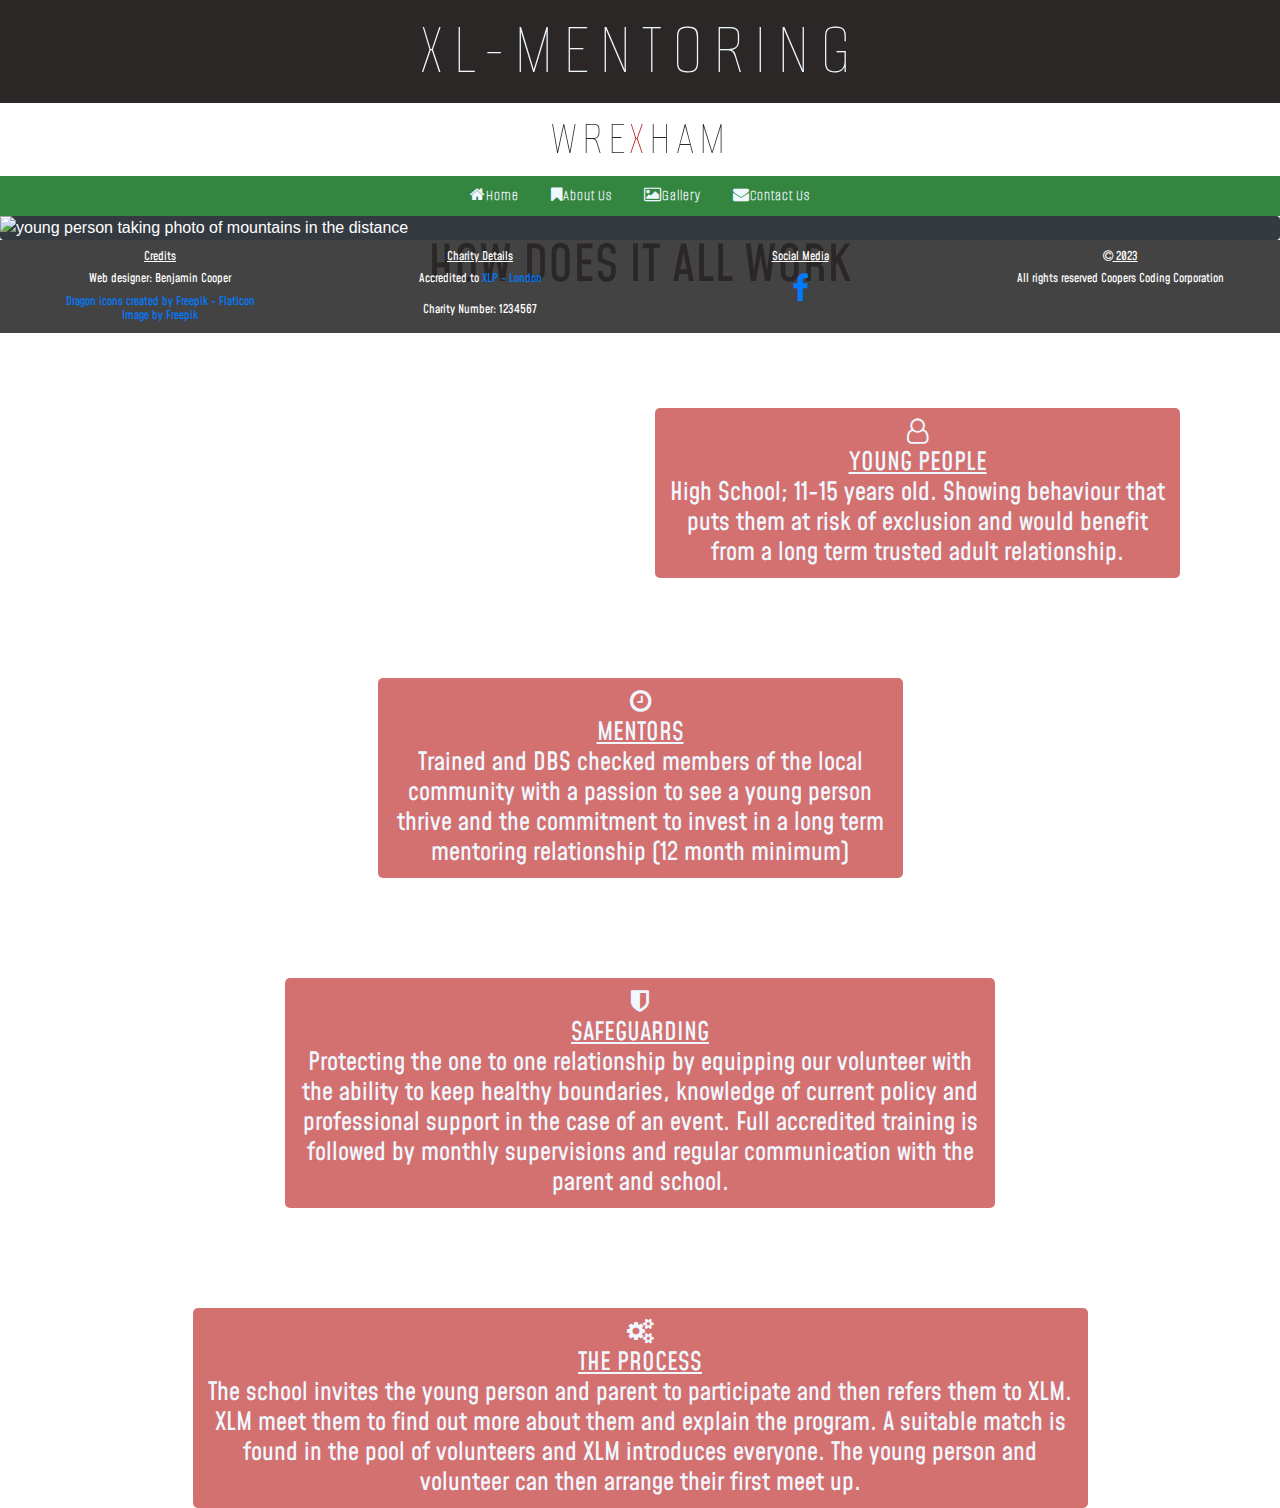
==== aboutus.html @ 5bdb4722 "feat: add form dump" ====
<!DOCTYPE html>
<html lang="en">

<head>
    <meta charset="UTF-8" />
    <meta http-equiv="X-UA-Compatible" content="IE=edge" />
    <meta name="viewport" content="width=device-width, initial-scale=1.0" />
    <link href="assets/css/style.css" rel="stylesheet" type="text/css" />
    <link rel="preconnect" href="https://fonts.googleapis.com">
    <link rel="preconnect" href="https://fonts.gstatic.com" crossorigin>
    <link href="https://fonts.googleapis.com/css2?family=Alumni+Sans+Pinstripe&family=Mohave:wght@300&display=swap"
        rel="stylesheet">
    <link rel="stylesheet" href="https://maxcdn.bootstrapcdn.com/bootstrap/4.2.1/css/bootstrap.min.css"
        type="text/css" />
    <link rel="stylesheet" href="https://maxcdn.bootstrapcdn.com/font-awesome/4.7.0/css/font-awesome.min.css"
        type="text/css" />
    <link rel="stylesheet" href="https://cdnjs.cloudflare.com/ajax/libs/hover.css/2.1.1/css/hover-min.css"
        type="text/css" />
    <link rel="stylesheet" href="https://www.flaticon.com/free-icons/dragon" />

    <title>XL Mentoring Wrexham</title>
</head>

<body>
    <header>
        <div class="container-fluid bg-color-name-title heading">
            <div class="row">
                <div class="col-12">
                    <h1 id="title">xl-mentoring</h1>
                </div>
            </div>
        </div>

        <div class="container-fluid">
            <div class="row">
                <div class="col-12">
                    <h1 id="wrexham">wre<span id="x">x</span>ham</h1>
                </div>
            </div>
        </div>

    </header>

    <nav class="nav justify-content-center">
        <li class="nav-item">
            <a class="nav-link hvr-sweep-to-bottom" href="index.html"><i class="fa fa-home"
                    aria-hidden="true"></i>Home</a>
        </li>
        <li class="nav-item">
            <a class="nav-link hvr-sweep-to-bottom" href="aboutus.html"><i class="fa fa-bookmark"
                    aria-hidden="true"></i>About Us</a>
        </li>
        <li class="nav-item">
            <a class="nav-link hvr-sweep-to-bottom" href="gallery.html"><i class="fa fa-picture-o"
                    aria-hidden="true"></i>Gallery</a>
        </li>
        <li class="nav-item">
            <a class="nav-link active hvr-sweep-to-bottom" href="contactus.html" target="_blank"><i
                    class="fa fa-envelope" aria-hidden="true"></i>Contact Us</a>
        </li>
    </nav>

    <section>

        <div class="justify-content-center">
            <div class="card bg-dark text-white">
                <img src="images/vertical-shot-river-surrounded-by-mountains-meadows-scotland.jpg" width="50%"
                    alt="young person taking photo of mountains in the distance">
                <div class="card-img-overlay">
                    <div class="container">
                    <div class="row">
                    <div class="col-12">
                    <h3 class="card-title">how does it all work</h3>
                    </div>
                    </div>
                    
                    <div class="container">
                        <div class="row">
                            <div class="col-md-6 offset-md-6">
                                <h5 class="card-text"><i class="fa fa-user-o" aria-hidden="true"></i><br><SPAN STYLE="text-decoration:underline; text-transform:uppercase;">young people</SPAN><br>
                                    High School; 11-15 years old. Showing behaviour that puts them at risk of exclusion and would benefit from a long term
                                    trusted adult relationship.</h5>
                            </div>
                        </div>
                    </div>


                    <div class="container">
                        <div class="row">
                            <div class="col-md-6 offset-md-3"><h5 class="card-text"><i class="fa fa-clock-o" aria-hidden="true"></i><br><SPAN STYLE="text-decoration:underline; text-transform:uppercase;">mentors</SPAN><br>
                    Trained and DBS checked members of the local community with a passion to see a young person thrive and the commitment to
                    invest in a long term mentoring relationship (12 month minimum)</h5>
                    </div>
                    </div>
                    </div>

                    <div class="container">
                        <div class="row">
                            <div class="col-md-8 offset-md-2"><h5 class="card-text"><i class="fa fa-shield" aria-hidden="true"></i><br><SPAN STYLE="text-decoration:underline; text-transform:uppercase;">safeguarding</SPAN><br>
                    Protecting the one to one relationship by equipping our volunteer with the ability to keep healthy boundaries, knowledge
                    of current policy and professional support in the case of an event.
                    Full accredited training is followed by monthly supervisions and regular communication with the parent and school.</h5>
                    </div>
                    </div>
                    </div>

                    <div class="container">
                        <div class="row">
                            <div class="col-md-10 offset-md-1"><h5 class="card-text"><i class="fa fa-cogs" aria-hidden="true"></i><br><SPAN STYLE="text-decoration:underline; text-transform:uppercase;">the process</SPAN><br>
                    The school invites the young person and parent to participate and then refers them to XLM.
                    XLM meet them to find out more about them and explain the program.
                    A suitable match is found in the pool of volunteers and XLM introduces everyone. The young person and volunteer can then
                    arrange their first meet up.</h5>
                    </div>
                    </div>
                    </div>
                </div>
            </div>
        </div>    
    </section>

    

    <footer class="container-fluid">
            <div class="row">
                <div class="col-sm-3">
                    <h5 class="uppercase general-sub">Credits</h5>
                    <h3 class="inline-block">
                        Web designer: Benjamin Cooper</h3>
                    <h6 class="inline-block">
                        <a target="_blank" href="https://www.flaticon.com/free-icons/dragon" title="dragon icons">Dragon
                            icons created by Freepik - Flaticon</a><br>
                        <a target=_blank"
                            href="https://www.freepik.com/free-photo/side-view-man-looking-through-binoculars_2579706.htm#query=young%20man%20travelling%20around%20the%20world%20binoculars&position=1&from_view=search&track=ais">Image
                            by Freepik</a>
                    </h6>
                </div>


                <div class="col-sm-3">
                    <h5 class="uppercase general-sub">Charity Details</h5>
                    <h3 class="inline-block">
                        Accredited to
                        <a target="_blank" href="https://www.xlp.org.uk/">XLP - London</a>
                        <p></p>
                        <p>Charity Number: 1234567</p>
                    </h3>
                </div>


                <div class="col-sm-3">
                    <h5 class="uppercase general-sub">Social Media</h5>
                    <h3 class="inline-block facebook">
                        <a target="_blank" href="https://www.facebook.com/xlmentoringwrexham">
                            <i class="fa fa-facebook" aria-hidden="true"></i>
                            <span class="sr-only">Facebook</span>
                        </a>
                    </h3>
                </div>


                <div class="col-sm-3">
                    <h5 class="uppercase general-sub">
                        <i class="fa fa-copyright" aria-hidden="true"></i> 2023
                    </h5>
                    <h6 class="inline-block">
                        All rights reserved Coopers Coding Corporation
                    </h6>
                </div>
            </div>
    </footer>

        <script src="https://code.jquery.com/jquery-3.3.1.slim.min.js"
            integrity="sha384-q8i/X+965DzO0rT7abK41JStQIAqVgRVzpbzo5smXKp4YfRvH+8abtTE1Pi6jizo"
            crossorigin="anonymous"></script>


</body>

</html>
---- assets/css/style.css ----
@import url('https://fonts.googleapis.com/css2?family=Alumni+Sans+Pinstripe&family=Mohave:wght@300&display=swap');

body {
    background-color: #2c2727;


}

/*header/title----------------------------------------------------------------*/
header {
    margin: auto;
}

.bg-color-name-title {
    background-color: #2c2727;
}

#title {
    font-family: "Alumni Sans Pinstripe", sans-serif;
    text-align: center;
    text-transform: uppercase;
    color: aliceblue;
    font-size: 75px;
    letter-spacing: 10px;
    padding-top: 5px;
}

.bg-color-name-wrexham {
    background-color: aliceblue;
}

#wrexham {
    font-family: "Alumni Sans Pinstripe", sans-serif;
    text-align: center;
    text-transform: uppercase;
    color: #2c2727;
    font-size: 50px;
    letter-spacing: 5px;
    padding-top: 5px;
}

#x {
    color: #ba2222;
}


/*navbar----------------------------------------------------------------------*/

.nav {
    font-family: "Alumni Sans Pinstripe", sans-serif;
    background-color: #267c31ee;

}

nav a {
    color: aliceblue;
    font-weight: bold;
    letter-spacing: 1px;

}

.hvr-sweep-to-bottom:before {
    background: #ba2222 !important;
    height: 40px;
}

/*cards&homepage----------------------------------------------------------------------*/

.card {
    border: none !important;
    border-radius: none !important;
}

.card-title {
    font-family: "Mohave", sans-serif;
    text-transform: uppercase;
    color: #2c2727;
    font-size: 50px;
    text-align: center;
    margin-top: 0;

}


.card-text {
    font-family: "Mohave", sans-serif;
    color: aliceblue;
    font-size: 25px;
    text-align: center;
    border-radius: 5px;
    margin-top: 100px;
    padding: 10px;
    background-color: #ba2222a4;



}

.pdf {
    text-align: right;
    /* margin-top: ; */
    color: blue;
}

.card-title-testimony {
    font-family: "Mohave", sans-serif;
    color: aliceblue;
    font-size: 50px;
    text-align: center;
    margin-top: 0;
}

.card-links {
    font-family: "Mohave", sans-serif;
    text-align: center;
    color: aliceblue;
    font-size: 25px;
    margin-top: 150px;
    padding: 50px;
    border-radius: 5px;
    padding: 10px;
    background-color: #2e2727a4;

}

/*gallery.html----------------------------------------------------------------*/
.carousel-caption {
    font-family: "Mohave", sans-serif;
    color: aliceblue;

}

#media-links {
    font-family: "Mohave", sans-serif;
    color: aliceblue;
    font-size: 50px;
    text-align: center;
    margin-top: 150px;
}

/*contact form----------------------------------------------------------------*/
.center-form {
    font-family: "Mohave", sans-serif;

    width: 80%;
    text-align: center;
}



/*footer----------------------------------------------------------------------*/



footer {
    font-family: "Mohave", sans-serif;
    background: #444343;
    color: #ffffff;
    padding-top: 10px;
    text-align: center;
    top: 300px;
}


.general-sub {
    font-size: 12px;
    text-decoration: underline;
}


.inline-block {
    font-size: 12px;
}


.facebook {
    font-size: 30px;
}


.copyright {
    font-family: "Mohave", sans-serif;
    padding-top: 10px;
}


/* For large to medium screens sizes from 1200px wide and down */
@media screen and (max-width: 1200px) {}


/* For medium screens sizes from 950px wide and down */
@media screen and (max-width: 950px) {
    #title {
        font-size: 80px;
    }

    .card-title {
        font-size: 30px;
    }

    .card-text {
        font-size: 15px;
    }

    .card-title-testimony {
        font-size: 30px;
    }




    /* For small screens sizes from 800px wide and down */
    @media screen and (max-width: 430px) {
        .hvr-sweep-to-bottom:before {
            height: 45px;
        }

        #title {
            font-size: 40px;
        }

        #wrexham {
            font-size: 22px;
        }

        .card-title {
            font-size: 18px;

        }

        .card-text {
            font-size: 10px;
            padding: 2px;
            margin-top: 10px;
        }

        .card-title-testimony {
            font-size: 20px;
        }

        .further-testimony {
            font-size: 10px;
            margin-top: 10px;
        }

        #card-links {
            font-size: 20px;
            margin-top: 50px;
        }



        @media screen and (max-width: 280px) {
            #title {
                font-size: 20px;
            }

            #wrexham {
                font-size: 22x;
            }

            nav {
                font-size: 18px !important;
            }

            .card-title {
                font-size: 13px;
                font-weight: bold;


            }

            .card-text {
                font-size: 9px;
                text-align: justify;
            }

            .card-title-testimony {
                font-size: 13px;
            }

            .further-testimony {
                font-size: 10px;
                margin-top: 10px;
                padding: 5px;

            }
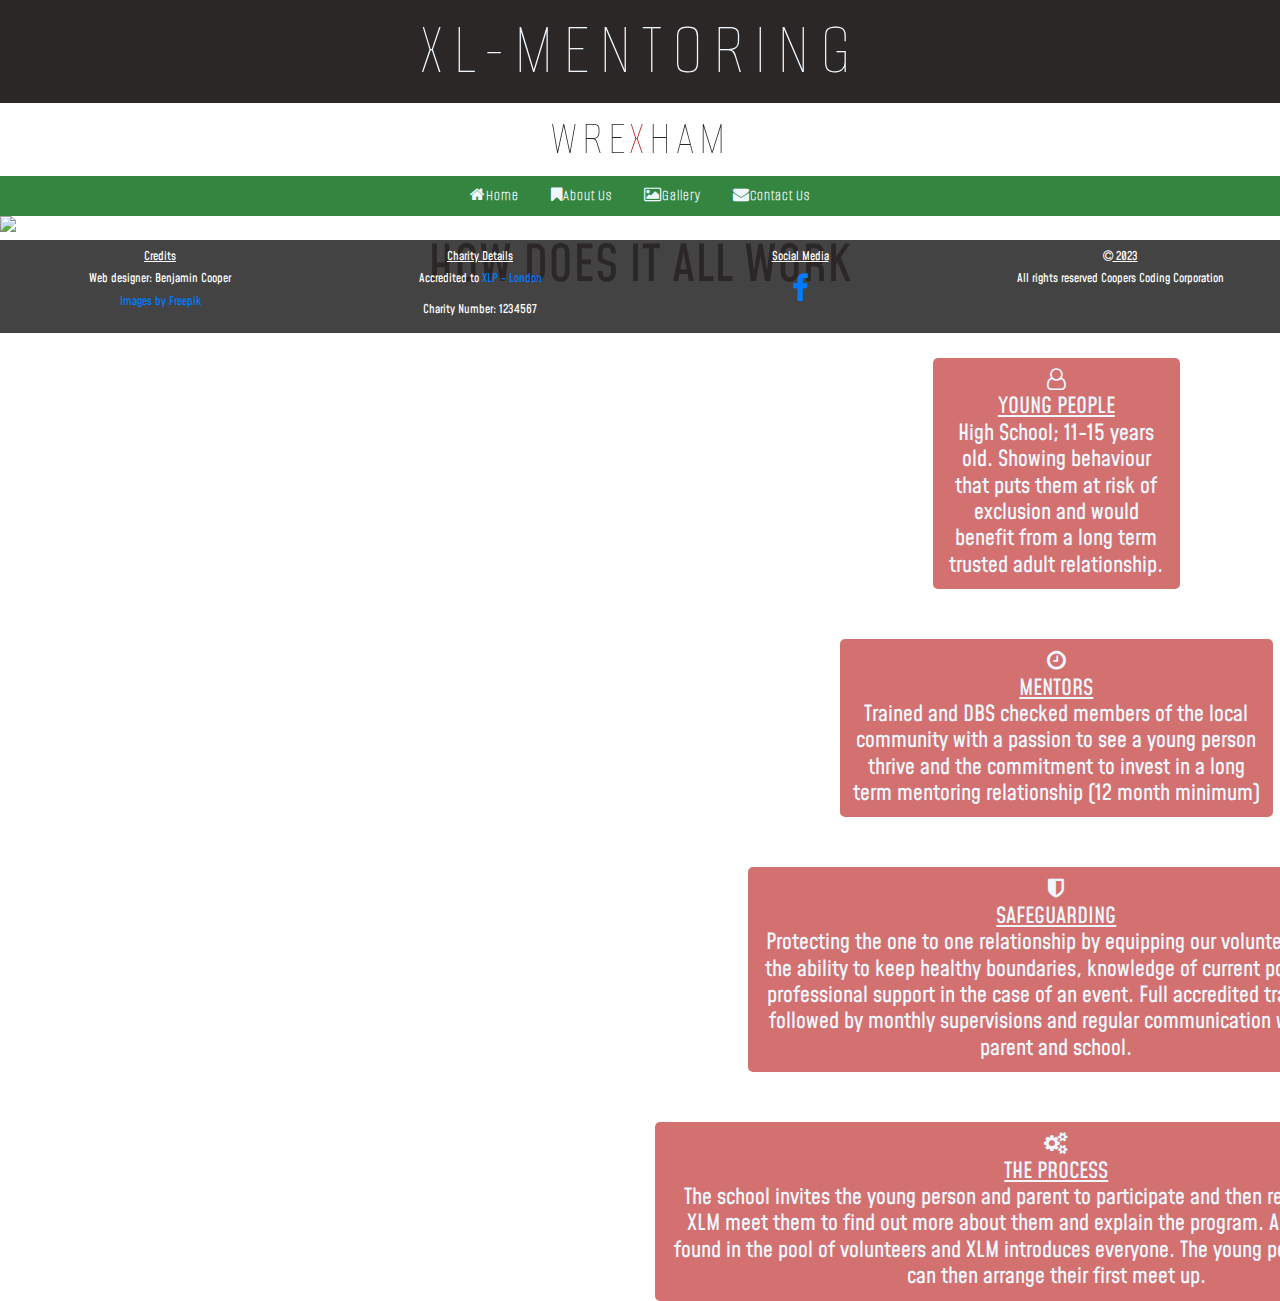
==== commit 29fa6eec: "feat: add media queries" ====
--- a/aboutus.html
+++ b/aboutus.html
@@ -42,6 +42,7 @@
     </header>
 
     <nav class="nav justify-content-center">
+
         <li class="nav-item">
             <a class="nav-link hvr-sweep-to-bottom" href="index.html"><i class="fa fa-home"
                     aria-hidden="true"></i>Home</a>
@@ -63,8 +64,8 @@
     <section>
 
         <div class="justify-content-center">
-            <div class="card bg-dark text-white">
-                <img src="images/vertical-shot-river-surrounded-by-mountains-meadows-scotland.jpg" width="50%"
+            <div class="card bg-white text-white">
+                <img src="images/vertical-shot-river-surrounded-by-mountains-meadows-scotland.jpg" id="aboutusimg" width="50%"
                     alt="young person taking photo of mountains in the distance">
                 <div class="card-img-overlay">
                     <div class="container">
@@ -76,7 +77,7 @@
                     
                     <div class="container">
                         <div class="row">
-                            <div class="col-md-6 offset-md-6">
+                            <div class="col-lg-3 offset-lg-9">
                                 <h5 class="card-text"><i class="fa fa-user-o" aria-hidden="true"></i><br><SPAN STYLE="text-decoration:underline; text-transform:uppercase;">young people</SPAN><br>
                                     High School; 11-15 years old. Showing behaviour that puts them at risk of exclusion and would benefit from a long term
                                     trusted adult relationship.</h5>
@@ -85,28 +86,28 @@
                     </div>
 
 
-                    <div class="container">
+                    <div class="container container-aboutus">
                         <div class="row">
-                            <div class="col-md-6 offset-md-3"><h5 class="card-text"><i class="fa fa-clock-o" aria-hidden="true"></i><br><SPAN STYLE="text-decoration:underline; text-transform:uppercase;">mentors</SPAN><br>
+                            <div class="col-lg-5 offset-lg-8"><h5 class="card-text"><i class="fa fa-clock-o" aria-hidden="true"></i><br><SPAN STYLE="text-decoration:underline; text-transform:uppercase;">mentors</SPAN><br>
                     Trained and DBS checked members of the local community with a passion to see a young person thrive and the commitment to
                     invest in a long term mentoring relationship (12 month minimum)</h5>
                     </div>
                     </div>
                     </div>
 
-                    <div class="container">
+                    <div class="container container-aboutus">
                         <div class="row">
-                            <div class="col-md-8 offset-md-2"><h5 class="card-text"><i class="fa fa-shield" aria-hidden="true"></i><br><SPAN STYLE="text-decoration:underline; text-transform:uppercase;">safeguarding</SPAN><br>
-                    Protecting the one to one relationship by equipping our volunteer with the ability to keep healthy boundaries, knowledge
+                            <div class="col-lg-7 offset-lg-7"><h5 class="card-text"><i class="fa fa-shield" aria-hidden="true"></i><br><SPAN STYLE="text-decoration:underline; text-transform:uppercase;">safeguarding</SPAN><br>
+                    Protecting the one to one relationship by equipping our volunteers with the ability to keep healthy boundaries, knowledge
                     of current policy and professional support in the case of an event.
                     Full accredited training is followed by monthly supervisions and regular communication with the parent and school.</h5>
                     </div>
                     </div>
                     </div>
 
-                    <div class="container">
+                    <div class="container container-aboutus">
                         <div class="row">
-                            <div class="col-md-10 offset-md-1"><h5 class="card-text"><i class="fa fa-cogs" aria-hidden="true"></i><br><SPAN STYLE="text-decoration:underline; text-transform:uppercase;">the process</SPAN><br>
+                            <div class="col-lg-9 offset-lg-6"><h5 class="card-text"><i class="fa fa-cogs" aria-hidden="true"></i><br><SPAN STYLE="text-decoration:underline; text-transform:uppercase;">the process</SPAN><br>
                     The school invites the young person and parent to participate and then refers them to XLM.
                     XLM meet them to find out more about them and explain the program.
                     A suitable match is found in the pool of volunteers and XLM introduces everyone. The young person and volunteer can then
@@ -122,19 +123,16 @@
     
 
     <footer class="container-fluid">
-            <div class="row">
-                <div class="col-sm-3">
-                    <h5 class="uppercase general-sub">Credits</h5>
-                    <h3 class="inline-block">
-                        Web designer: Benjamin Cooper</h3>
-                    <h6 class="inline-block">
-                        <a target="_blank" href="https://www.flaticon.com/free-icons/dragon" title="dragon icons">Dragon
-                            icons created by Freepik - Flaticon</a><br>
-                        <a target=_blank"
-                            href="https://www.freepik.com/free-photo/side-view-man-looking-through-binoculars_2579706.htm#query=young%20man%20travelling%20around%20the%20world%20binoculars&position=1&from_view=search&track=ais">Image
-                            by Freepik</a>
-                    </h6>
-                </div>
+        <div class="row">
+            <div class="col-sm-3">
+                <h5 class="uppercase general-sub">Credits</h5>
+                <h3 class="inline-block">
+                    Web designer: Benjamin Cooper</h3>
+                <h6 class="inline-block">
+                    <a target="_blank" href="https://www.freepik.com/free-photo">Images
+                        by Freepik</a>
+                </h6>
+            </div>
 
 
                 <div class="col-sm-3">
--- a/assets/css/style.css
+++ b/assets/css/style.css
@@ -1,9 +1,7 @@
 @import url('https://fonts.googleapis.com/css2?family=Alumni+Sans+Pinstripe&family=Mohave:wght@300&display=swap');
 
 body {
-    background-color: #2c2727;
-
-
+    background-color: rgb(6, 6, 6);
 }
 
 /*header/title----------------------------------------------------------------*/
@@ -64,7 +62,7 @@
     height: 40px;
 }
 
-/*cards&homepage----------------------------------------------------------------------*/
+/*home----------------------------------------------------------------------*/
 
 .card {
     border: none !important;
@@ -78,28 +76,26 @@
     font-size: 50px;
     text-align: center;
     margin-top: 0;
-
-}
-
+    margin-bottom: 0;
+}
+
+.testimonies {
+    text-transform: uppercase;
+}
 
 .card-text {
     font-family: "Mohave", sans-serif;
     color: aliceblue;
-    font-size: 25px;
+    font-size: 22px;
     text-align: center;
     border-radius: 5px;
-    margin-top: 100px;
+    margin-top: 50px;
     padding: 10px;
     background-color: #ba2222a4;
-
-
-
-}
-
-.pdf {
-    text-align: right;
-    /* margin-top: ; */
-    color: blue;
+}
+
+#mentorstestimony {
+    padding-top: 40px;
 }
 
 .card-title-testimony {
@@ -115,15 +111,24 @@
     text-align: center;
     color: aliceblue;
     font-size: 25px;
-    margin-top: 150px;
+    margin-top: 300px;
     padding: 50px;
     border-radius: 5px;
     padding: 10px;
     background-color: #2e2727a4;
-
-}
+}
+
+#justbethere {
+    padding-top: 45px;
+}
+
 
 /*gallery.html----------------------------------------------------------------*/
+.carousel-card {
+    margin-bottom: 10px;
+    min-height: 500px;
+}
+
 .carousel-caption {
     font-family: "Mohave", sans-serif;
     color: aliceblue;
@@ -134,16 +139,40 @@
     font-family: "Mohave", sans-serif;
     color: aliceblue;
     font-size: 50px;
-    text-align: center;
-    margin-top: 150px;
+    text-transform: uppercase;
+    text-align: center;
+    margin-top: 10px;
+}
+
+.container-links {
+    font-family: "Mohave", sans-serif;
+    text-align: center;
+    font-size: 25px;
+    padding: 50px;
+    border-radius: 5px;
+    padding: 10px;
+    background-color: #2e2727a4;
+    margin-top: 50px;
 }
 
 /*contact form----------------------------------------------------------------*/
-.center-form {
-    font-family: "Mohave", sans-serif;
-
-    width: 80%;
-    text-align: center;
+form {
+    font-family: "Mohave", sans-serif;
+    width: 100%;
+    color: #2c2727;
+    margin-top: 50px;
+}
+
+#card-subtitle {
+    font-family: "Mohave", sans-serif;
+    font-size: 30px;
+    text-align: center;
+    color: #2c2727;
+    text-transform: uppercase;
+}
+
+.enquiry-button {
+    margin: 20px;
 }
 
 
@@ -195,22 +224,44 @@
     }
 
     .card-title {
-        font-size: 30px;
+        font-size: 35px;
     }
 
     .card-text {
-        font-size: 15px;
+        font-size: 25px;
+        margin-top: 40px;
     }
 
     .card-title-testimony {
         font-size: 30px;
     }
 
-
-
-
-    /* For small screens sizes from 800px wide and down */
+    #aboutusimg {
+        width: 100%;
+    }
+
+    .container-aboutus {
+        margin-top: 50px;
+    }
+
+    #galleryimg {
+        width: 100%;
+    }
+    #media-links {
+        font-size: 35px;
+    }    
+
+    #contactusimg {
+        height: 870px;
+        width: 100%;
+
+
+    }
+
+
+    /* For small screens sizes from 430px wide and down */
     @media screen and (max-width: 430px) {
+
         .hvr-sweep-to-bottom:before {
             height: 45px;
         }
@@ -222,16 +273,21 @@
         #wrexham {
             font-size: 22px;
         }
+        nav a {
+            font-size: 10px !important;
+            text-transform: uppercase;
+        }
 
         .card-title {
-            font-size: 18px;
+            font-size: 20px;
 
         }
 
         .card-text {
-            font-size: 10px;
+            font-size: 14px;
             padding: 2px;
-            margin-top: 10px;
+            margin-top: 5px;
+
         }
 
         .card-title-testimony {
@@ -247,41 +303,102 @@
             font-size: 20px;
             margin-top: 50px;
         }
-
-
-
-        @media screen and (max-width: 280px) {
-            #title {
-                font-size: 20px;
-            }
-
-            #wrexham {
-                font-size: 22x;
-            }
-
-            nav {
-                font-size: 18px !important;
-            }
-
-            .card-title {
+        
+        #aboutusimg {
+            width: 100%;
+        }
+
+        .container-aboutus {
+            margin-top: 0px;
+         
+        }
+        
+
+        .carousel-card {
+            min-height: 300px;
+        }
+
+        #media-links {
+            font-size: 20px;
+            text-align: center;
+            margin-top: 5px;
+        }
+
+        .container-links {
+            font-size: 15px;
+            margin-top:0px;
+        }
+
+        #contactusimg {
+            object-fit: contain;
+            position: top right;
+            width: 100%;
+        }
+
+        #card-subtitle {
+            font-size: 18px;
+        }
+
+        form {
+            font-size: 15px;
+            margin-top: 0px;
+            
+        }
+    }
+
+    @media screen and (max-width: 300px) {
+        #title {
+            font-size: 20px;
+            text-align: center;
+        }
+
+        #wrexham {
+            font-size: 9x;
+        }
+
+       .card-title {
+            font-size: 13px;
+            font-weight: bold;
+        }
+
+        .card-text {
+            font-size: 9px;
+            text-align: center;
+            margin-top: 5px;
+        }
+
+        .card-title-testimony {
+            font-size: 9px;
+        }
+
+        .further-testimony {
+            font-size: 9px;
+            margin-top: 9px;
+            padding: 5px;
+
+        }
+
+        .carousel-card {
+            min-height: 200px;
+        }
+
+
+        #media-links {
+            font-size: 13px;
+            margin-top: 0px;
+        }
+        .container-links {
+            font-size: 13px;
+            margin-top: 0px;
+        }    
+
+        #contactusimg {
+            width: 100%;
+        }
+        #card-subtitle {
+            font-size: 13px;
+        }
+        form {
                 font-size: 13px;
-                font-weight: bold;
-
-
-            }
-
-            .card-text {
-                font-size: 9px;
-                text-align: justify;
-            }
-
-            .card-title-testimony {
-                font-size: 13px;
-            }
-
-            .further-testimony {
-                font-size: 10px;
-                margin-top: 10px;
-                padding: 5px;
-
-            }+        }
+    }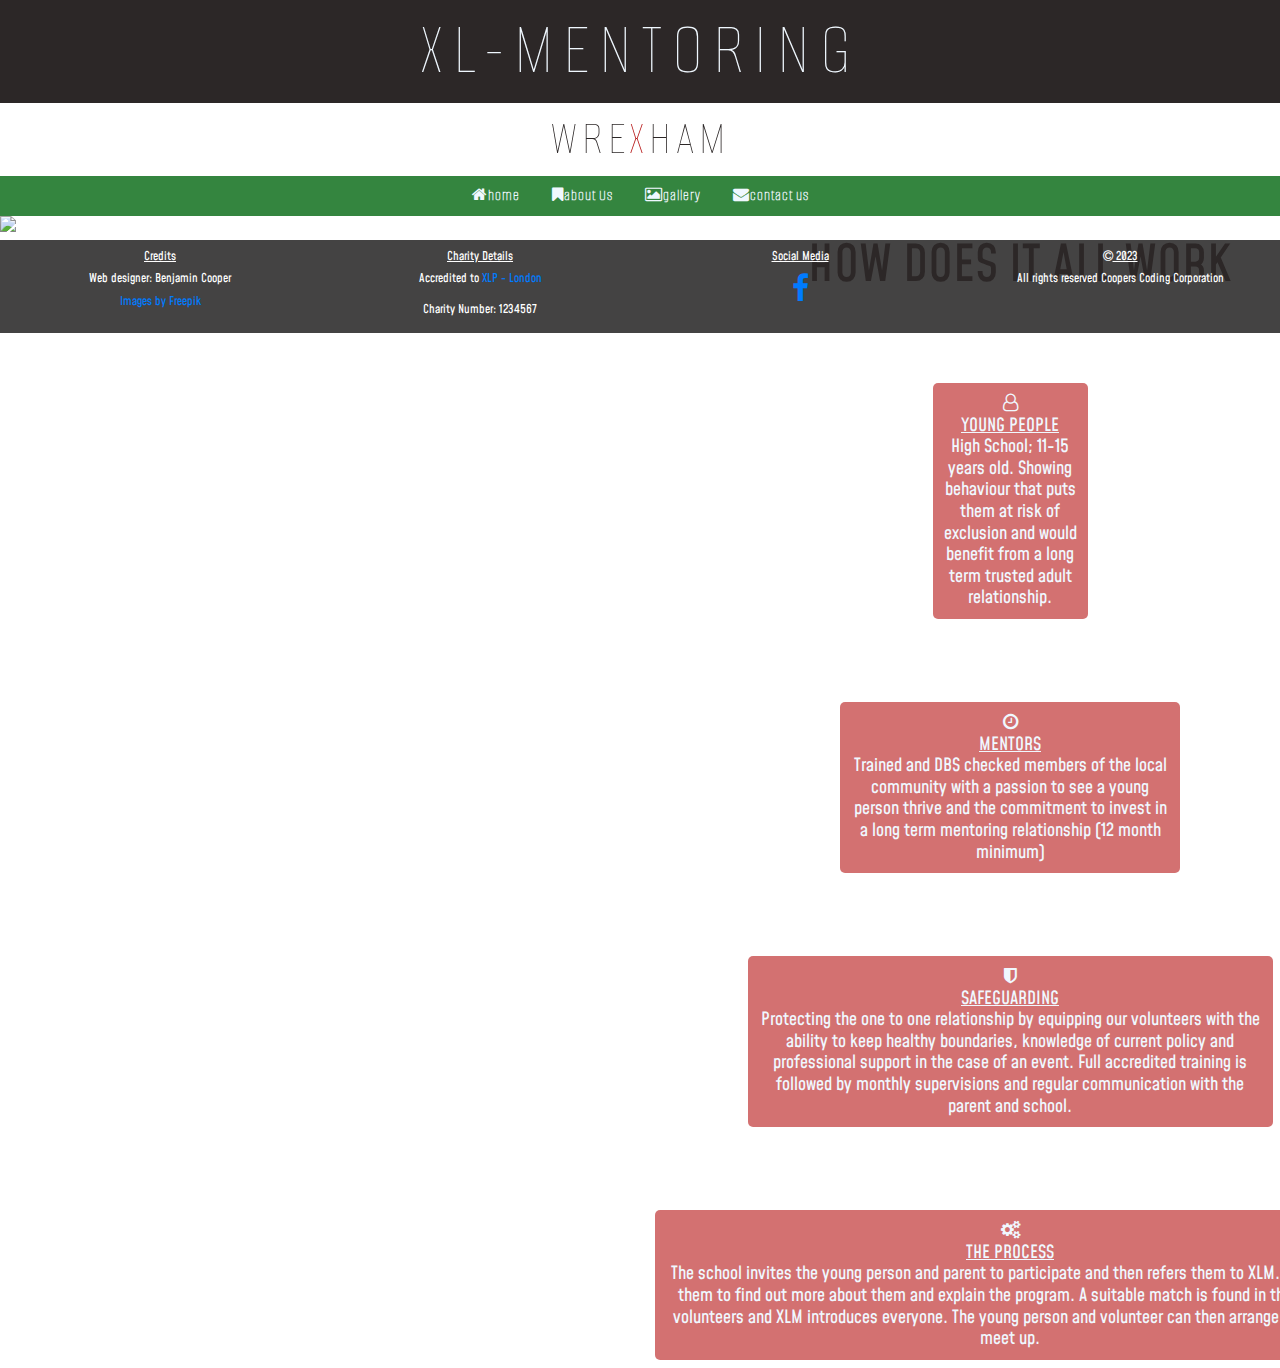
==== commit 9f7df9b5: "feat: add further media queries" ====
--- a/aboutus.html
+++ b/aboutus.html
@@ -42,22 +42,21 @@
     </header>
 
     <nav class="nav justify-content-center">
-
+        
         <li class="nav-item">
-            <a class="nav-link hvr-sweep-to-bottom" href="index.html"><i class="fa fa-home"
-                    aria-hidden="true"></i>Home</a>
+            <a class="nav-link active hvr-sweep-to-bottom" href="index.html"><i class="fa fa-home"
+                    aria-hidden="true"></i>home</a>
         </li>
         <li class="nav-item">
             <a class="nav-link hvr-sweep-to-bottom" href="aboutus.html"><i class="fa fa-bookmark"
-                    aria-hidden="true"></i>About Us</a>
+                    aria-hidden="true"></i>about Us</a>
         </li>
         <li class="nav-item">
             <a class="nav-link hvr-sweep-to-bottom" href="gallery.html"><i class="fa fa-picture-o"
-                    aria-hidden="true"></i>Gallery</a>
+                    aria-hidden="true"></i>gallery</a>
         </li>
         <li class="nav-item">
-            <a class="nav-link active hvr-sweep-to-bottom" href="contactus.html" target="_blank"><i
-                    class="fa fa-envelope" aria-hidden="true"></i>Contact Us</a>
+            <a class="nav-link hvr-sweep-to-bottom" href="contactus.html" target="_blank"><i class="fa fa-envelope" aria-hidden="true"></i>contact us</a>
         </li>
     </nav>
 
@@ -70,15 +69,15 @@
                 <div class="card-img-overlay">
                     <div class="container">
                     <div class="row">
-                    <div class="col-12">
+                    <div class="col-lg-6 offset-lg-7">
                     <h3 class="card-title">how does it all work</h3>
                     </div>
                     </div>
                     
                     <div class="container">
                         <div class="row">
-                            <div class="col-lg-3 offset-lg-9">
-                                <h5 class="card-text"><i class="fa fa-user-o" aria-hidden="true"></i><br><SPAN STYLE="text-decoration:underline; text-transform:uppercase;">young people</SPAN><br>
+                            <div class="col-lg-2 offset-lg-9">
+                                <h5 class="container-aboutus"><i class="fa fa-user-o" aria-hidden="true"></i><br><SPAN STYLE="text-decoration:underline; text-transform:uppercase;">young people</SPAN><br>
                                     High School; 11-15 years old. Showing behaviour that puts them at risk of exclusion and would benefit from a long term
                                     trusted adult relationship.</h5>
                             </div>
@@ -86,18 +85,18 @@
                     </div>
 
 
-                    <div class="container container-aboutus">
+                    <div class="container">
                         <div class="row">
-                            <div class="col-lg-5 offset-lg-8"><h5 class="card-text"><i class="fa fa-clock-o" aria-hidden="true"></i><br><SPAN STYLE="text-decoration:underline; text-transform:uppercase;">mentors</SPAN><br>
+                            <div class="col-lg-4 offset-lg-8"><h5 class="container-aboutus"><i class="fa fa-clock-o" aria-hidden="true"></i><br><SPAN STYLE="text-decoration:underline; text-transform:uppercase;">mentors</SPAN><br>
                     Trained and DBS checked members of the local community with a passion to see a young person thrive and the commitment to
                     invest in a long term mentoring relationship (12 month minimum)</h5>
                     </div>
                     </div>
                     </div>
 
-                    <div class="container container-aboutus">
+                    <div class="container">
                         <div class="row">
-                            <div class="col-lg-7 offset-lg-7"><h5 class="card-text"><i class="fa fa-shield" aria-hidden="true"></i><br><SPAN STYLE="text-decoration:underline; text-transform:uppercase;">safeguarding</SPAN><br>
+                            <div class="col-lg-6 offset-lg-7"><h5 class="container-aboutus"><i class="fa fa-shield" aria-hidden="true"></i><br><SPAN STYLE="text-decoration:underline; text-transform:uppercase;">safeguarding</SPAN><br>
                     Protecting the one to one relationship by equipping our volunteers with the ability to keep healthy boundaries, knowledge
                     of current policy and professional support in the case of an event.
                     Full accredited training is followed by monthly supervisions and regular communication with the parent and school.</h5>
@@ -105,9 +104,9 @@
                     </div>
                     </div>
 
-                    <div class="container container-aboutus">
+                    <div class="container">
                         <div class="row">
-                            <div class="col-lg-9 offset-lg-6"><h5 class="card-text"><i class="fa fa-cogs" aria-hidden="true"></i><br><SPAN STYLE="text-decoration:underline; text-transform:uppercase;">the process</SPAN><br>
+                            <div class="col-lg-8 offset-lg-6"><h5 class="container-aboutus"><i class="fa fa-cogs" aria-hidden="true"></i><br><SPAN STYLE="text-decoration:underline; text-transform:uppercase;">the process</SPAN><br>
                     The school invites the young person and parent to participate and then refers them to XLM.
                     XLM meet them to find out more about them and explain the program.
                     A suitable match is found in the pool of volunteers and XLM introduces everyone. The young person and volunteer can then
--- a/assets/css/style.css
+++ b/assets/css/style.css
@@ -79,38 +79,25 @@
     margin-bottom: 0;
 }
 
-.testimonies {
-    text-transform: uppercase;
-}
-
-.card-text {
-    font-family: "Mohave", sans-serif;
-    color: aliceblue;
-    font-size: 22px;
+#hero-text {
+    font-family: "Mohave", sans-serif;
+    color: aliceblue;
+    font-size: 20px;
     text-align: center;
     border-radius: 5px;
     margin-top: 50px;
-    padding: 10px;
+    padding: 20px;
     background-color: #ba2222a4;
 }
-
-#mentorstestimony {
-    padding-top: 40px;
-}
-
-.card-title-testimony {
-    font-family: "Mohave", sans-serif;
-    color: aliceblue;
-    font-size: 50px;
-    text-align: center;
-    margin-top: 0;
+.testimonies {
+    text-transform: uppercase;
 }
 
 .card-links {
     font-family: "Mohave", sans-serif;
     text-align: center;
     color: aliceblue;
-    font-size: 25px;
+    font-size: 20px;
     margin-top: 300px;
     padding: 50px;
     border-radius: 5px;
@@ -118,10 +105,53 @@
     background-color: #2e2727a4;
 }
 
+#mentorstestimony{
+    padding-top:30px;
+}
+
+
+
+
+.card-title-testimony {
+    font-family: "Mohave", sans-serif;
+    color: aliceblue;
+    text-transform: uppercase;
+    text-shadow: 2px 2px #2c2727;
+    font-size: 50px;
+    text-align: center;
+    margin-top: 0;
+}
+
+.card-text {
+    font-family: "Mohave", sans-serif;
+    color: aliceblue;
+    font-size: 20px;
+    text-align: center;
+    border-radius: 5px;
+    margin-top: 175px;
+    margin-right: 0px;
+    padding: 10px;
+    background-color: #ba2222a4;
+}
+
+
 #justbethere {
-    padding-top: 45px;
-}
-
+    padding-top: 30px;
+}
+
+/*aboutus.html----------------------------------------------------------------*/
+
+.container-aboutus {
+    font-family: "Mohave", sans-serif;
+    color: aliceblue;
+    font-size: 18px;
+    text-align: center;
+    border-radius: 5px;
+    margin-top: 75px;
+    margin-right: 0px;
+    padding: 10px;
+    background-color: #ba2222a4;
+}
 
 /*gallery.html----------------------------------------------------------------*/
 .carousel-card {
@@ -227,13 +257,24 @@
         font-size: 35px;
     }
 
+    #hero-text {
+        margin-top: 0px;
+        padding: 5px;
+    }
+    
+    .card-links {
+       margin-top: 10px;
+    }
+    audio{
+        width:75%;
+    }
+   .card-title-testimony {
+        font-size: 30px;
+        
+    }
+    
     .card-text {
-        font-size: 25px;
-        margin-top: 40px;
-    }
-
-    .card-title-testimony {
-        font-size: 30px;
+        margin-top: 30px;
     }
 
     #aboutusimg {
@@ -241,15 +282,18 @@
     }
 
     .container-aboutus {
-        margin-top: 50px;
+        margin-top: 55px;
+        font-size: 24px;
+
     }
 
     #galleryimg {
         width: 100%;
     }
+
     #media-links {
         font-size: 35px;
-    }    
+    }
 
     #contactusimg {
         height: 870px;
@@ -273,46 +317,65 @@
         #wrexham {
             font-size: 22px;
         }
+
         nav a {
-            font-size: 10px !important;
+            font-size: 12px !important;
             text-transform: uppercase;
         }
 
         .card-title {
-            font-size: 20px;
-
-        }
-
+            font-size: 12px;
+
+        }
+        #hero-image{
+            object-fit: cover;
+            height:480px;
+        }
+
+        #hero-text {
+            font-size:12px
+        }
+        #green-door{
+            object-fit: cover;
+            height: 325px;
+        }
+
+        .card-links {
+            margin-top: 10px;
+            font-size: 12px;
+        }
+
+        audio {
+            width: 75%;
+            
+        }
+
+        #mentorstestimony {
+            padding-top: 0px;
+        }
+        .card-title-testimony {
+            font-size: 12px;
+        }
+
+        
         .card-text {
-            font-size: 14px;
+            font-size: 12px;
             padding: 2px;
-            margin-top: 5px;
-
-        }
-
-        .card-title-testimony {
-            font-size: 20px;
-        }
-
-        .further-testimony {
-            font-size: 10px;
-            margin-top: 10px;
-        }
-
-        #card-links {
-            font-size: 20px;
-            margin-top: 50px;
-        }
-        
+            margin-top: 20px;
+                }
+
         #aboutusimg {
             width: 100%;
         }
 
         .container-aboutus {
-            margin-top: 0px;
-         
-        }
-        
+            font-size: 13px;
+            padding: 2px;
+            margin-top: 10px;
+        }
+
+
+
 
         .carousel-card {
             min-height: 300px;
@@ -326,13 +389,12 @@
 
         .container-links {
             font-size: 15px;
-            margin-top:0px;
+            margin-top: 0px;
         }
 
         #contactusimg {
-            object-fit: contain;
-            position: top right;
             width: 100%;
+            object-fit: cover;
         }
 
         #card-subtitle {
@@ -342,7 +404,7 @@
         form {
             font-size: 15px;
             margin-top: 0px;
-            
+
         }
     }
 
@@ -356,7 +418,15 @@
             font-size: 9x;
         }
 
-       .card-title {
+        nav a {
+            font-size: 8px !important;
+            letter-spacing: 1px;
+            font-weight: bold !important;
+        }
+
+
+
+        .card-title {
             font-size: 13px;
             font-weight: bold;
         }
@@ -364,17 +434,25 @@
         .card-text {
             font-size: 9px;
             text-align: center;
-            margin-top: 5px;
+            margin-top: 10px;
         }
 
         .card-title-testimony {
             font-size: 9px;
         }
 
-        .further-testimony {
-            font-size: 9px;
-            margin-top: 9px;
-            padding: 5px;
+       
+
+    
+        #aboutusimg {
+            height: 650px;
+        }
+
+        .container-aboutus {
+
+            font-size: 12px;
+            padding: 2px;
+            margin-top: 1px;
 
         }
 
@@ -387,18 +465,39 @@
             font-size: 13px;
             margin-top: 0px;
         }
+
         .container-links {
             font-size: 13px;
             margin-top: 0px;
-        }    
+        }
 
         #contactusimg {
             width: 100%;
         }
+
         #card-subtitle {
             font-size: 13px;
         }
+
         form {
-                font-size: 13px;
-        }
+            font-size: 13px;
+        }
+
+        .general-sub {
+            font-size: 8px;
+            text-decoration: underline;
+        }
+
+
+        .inline-block {
+            font-size: 8px;
+        }
+
+
+        .facebook {
+            font-size: 15px;
+        }
+
+
+
     }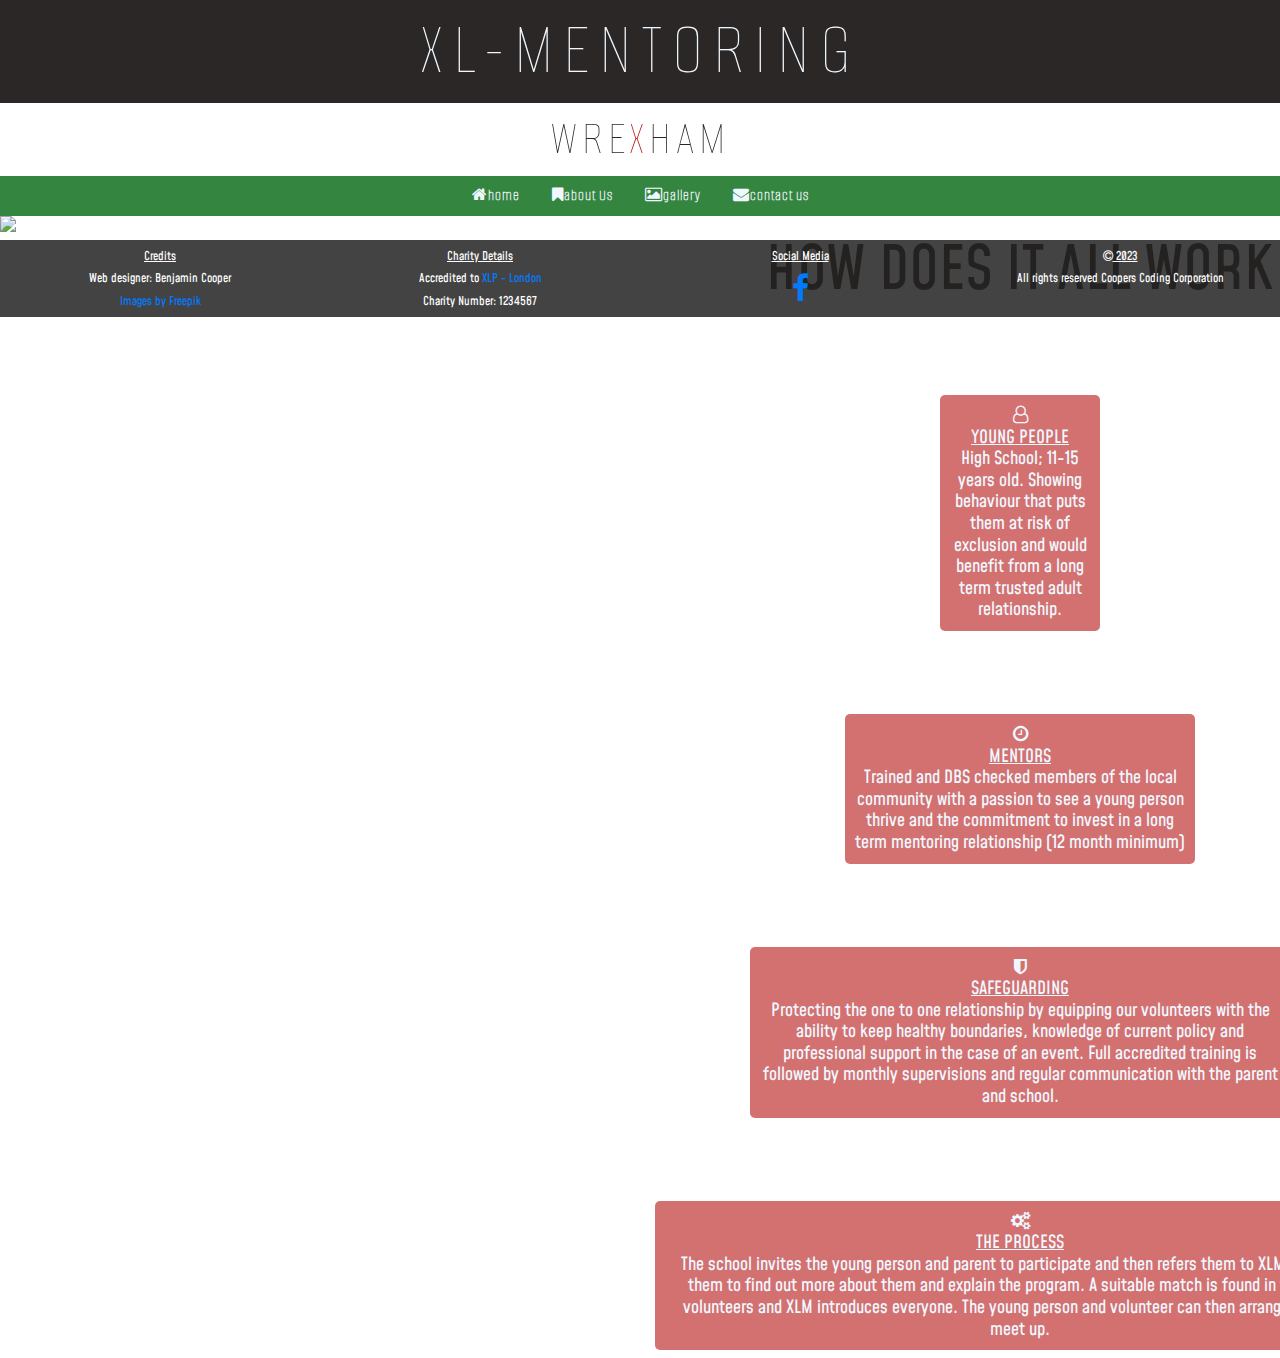
==== commit 41d05e16: "feat add readme" ====
--- a/aboutus.html
+++ b/aboutus.html
@@ -42,7 +42,6 @@
     </header>
 
     <nav class="nav justify-content-center">
-        
         <li class="nav-item">
             <a class="nav-link active hvr-sweep-to-bottom" href="index.html"><i class="fa fa-home"
                     aria-hidden="true"></i>home</a>
@@ -61,60 +60,61 @@
     </nav>
 
     <section>
-
         <div class="justify-content-center">
             <div class="card bg-white text-white">
                 <img src="images/vertical-shot-river-surrounded-by-mountains-meadows-scotland.jpg" id="aboutusimg" width="50%"
                     alt="young person taking photo of mountains in the distance">
                 <div class="card-img-overlay">
-                    <div class="container">
+                <div class="container">
+                <div class="row">
+                <div class="col-lg-6 offset-lg-7">
+                    <h3 class="card-title">how does it all work</h3>
+                </div>
+                </div>
+                </div>
+            
+                
+                <div class="container">
                     <div class="row">
-                    <div class="col-lg-6 offset-lg-7">
-                    <h3 class="card-title">how does it all work</h3>
-                    </div>
-                    </div>
-                    
-                    <div class="container">
-                        <div class="row">
-                            <div class="col-lg-2 offset-lg-9">
-                                <h5 class="container-aboutus"><i class="fa fa-user-o" aria-hidden="true"></i><br><SPAN STYLE="text-decoration:underline; text-transform:uppercase;">young people</SPAN><br>
-                                    High School; 11-15 years old. Showing behaviour that puts them at risk of exclusion and would benefit from a long term
-                                    trusted adult relationship.</h5>
-                            </div>
+                        <div class="col-lg-2 offset-lg-9">
+                            <h5 class="container-aboutus"><i class="fa fa-user-o" aria-hidden="true"></i><br><SPAN STYLE="text-decoration:underline; text-transform:uppercase;">young people</SPAN><br>
+                            High School; 11-15 years old. Showing behaviour that puts them at risk of exclusion and would benefit from a long term
+                            trusted adult relationship.</h5>
                         </div>
                     </div>
+                </div>
 
 
-                    <div class="container">
-                        <div class="row">
-                            <div class="col-lg-4 offset-lg-8"><h5 class="container-aboutus"><i class="fa fa-clock-o" aria-hidden="true"></i><br><SPAN STYLE="text-decoration:underline; text-transform:uppercase;">mentors</SPAN><br>
+                <div class="container">
+                    <div class="row">
+                    <div class="col-lg-4 offset-lg-8"><h5 class="container-aboutus"><i class="fa fa-clock-o" aria-hidden="true"></i><br><SPAN STYLE="text-decoration:underline; text-transform:uppercase;">mentors</SPAN><br>
                     Trained and DBS checked members of the local community with a passion to see a young person thrive and the commitment to
                     invest in a long term mentoring relationship (12 month minimum)</h5>
                     </div>
                     </div>
-                    </div>
+                </div>
 
-                    <div class="container">
-                        <div class="row">
-                            <div class="col-lg-6 offset-lg-7"><h5 class="container-aboutus"><i class="fa fa-shield" aria-hidden="true"></i><br><SPAN STYLE="text-decoration:underline; text-transform:uppercase;">safeguarding</SPAN><br>
+                <div class="container">
+                    <div class="row">
+                    <div class="col-lg-6 offset-lg-7"><h5 class="container-aboutus"><i class="fa fa-shield" aria-hidden="true"></i><br><SPAN STYLE="text-decoration:underline; text-transform:uppercase;">safeguarding</SPAN><br>
                     Protecting the one to one relationship by equipping our volunteers with the ability to keep healthy boundaries, knowledge
                     of current policy and professional support in the case of an event.
                     Full accredited training is followed by monthly supervisions and regular communication with the parent and school.</h5>
                     </div>
                     </div>
-                    </div>
+                </div>
 
-                    <div class="container">
-                        <div class="row">
-                            <div class="col-lg-8 offset-lg-6"><h5 class="container-aboutus"><i class="fa fa-cogs" aria-hidden="true"></i><br><SPAN STYLE="text-decoration:underline; text-transform:uppercase;">the process</SPAN><br>
+                <div class="container">
+                    <div class="row">
+                    <div class="col-lg-8 offset-lg-6"><h5 class="container-aboutus"><i class="fa fa-cogs" aria-hidden="true"></i><br><SPAN STYLE="text-decoration:underline; text-transform:uppercase;">the process</SPAN><br>
                     The school invites the young person and parent to participate and then refers them to XLM.
                     XLM meet them to find out more about them and explain the program.
                     A suitable match is found in the pool of volunteers and XLM introduces everyone. The young person and volunteer can then
                     arrange their first meet up.</h5>
                     </div>
                     </div>
-                    </div>
                 </div>
+            </div>    
             </div>
         </div>    
     </section>
@@ -125,53 +125,42 @@
         <div class="row">
             <div class="col-sm-3">
                 <h5 class="uppercase general-sub">Credits</h5>
-                <h3 class="inline-block">
-                    Web designer: Benjamin Cooper</h3>
+                <h3 class="inline-block">Web designer: Benjamin Cooper</h3>
                 <h6 class="inline-block">
-                    <a target="_blank" href="https://www.freepik.com/free-photo">Images
-                        by Freepik</a>
+                    <a target="_blank" href="https://www.freepik.com/free-photo">Images by Freepik</a>
                 </h6>
             </div>
-
-
-                <div class="col-sm-3">
-                    <h5 class="uppercase general-sub">Charity Details</h5>
-                    <h3 class="inline-block">
-                        Accredited to
-                        <a target="_blank" href="https://www.xlp.org.uk/">XLP - London</a>
-                        <p></p>
-                        <p>Charity Number: 1234567</p>
-                    </h3>
-                </div>
-
-
-                <div class="col-sm-3">
-                    <h5 class="uppercase general-sub">Social Media</h5>
-                    <h3 class="inline-block facebook">
-                        <a target="_blank" href="https://www.facebook.com/xlmentoringwrexham">
-                            <i class="fa fa-facebook" aria-hidden="true"></i>
-                            <span class="sr-only">Facebook</span>
-                        </a>
-                    </h3>
-                </div>
-
-
-                <div class="col-sm-3">
-                    <h5 class="uppercase general-sub">
-                        <i class="fa fa-copyright" aria-hidden="true"></i> 2023
-                    </h5>
-                    <h6 class="inline-block">
-                        All rights reserved Coopers Coding Corporation
-                    </h6>
-                </div>
+    
+            <div class="col-sm-3">
+                <h5 class="uppercase general-sub">Charity Details</h5>
+                <h3 class="inline-block">
+                    Accredited to
+                    <a target="_blank" href="https://www.xlp.org.uk/">XLP - London</a>
+                </h3>
+                <h6 class="inline-block">Charity Number: 1234567</h6>
+    
             </div>
+    
+            <div class="col-sm-3">
+                <h5 class="uppercase general-sub">Social Media</h5>
+                <h3 class="inline-block facebook">
+                    <a target="_blank" href="https://www.facebook.com/xlmentoringwrexham">
+                        <i class="fa fa-facebook" aria-hidden="true"></i>
+                        <span class="sr-only">Facebook</span>
+                    </a>
+                </h3>
+            </div>
+    
+            <div class="col-sm-3">
+                <h5 class="uppercase general-sub">
+                    <i class="fa fa-copyright" aria-hidden="true"></i> 2023
+                </h5>
+                <h6 class="inline-block">
+                    All rights reserved Coopers Coding Corporation
+                </h6>
+            </div>
+        </div>
     </footer>
-
-        <script src="https://code.jquery.com/jquery-3.3.1.slim.min.js"
-            integrity="sha384-q8i/X+965DzO0rT7abK41JStQIAqVgRVzpbzo5smXKp4YfRvH+8abtTE1Pi6jizo"
-            crossorigin="anonymous"></script>
-
-
-</body>
-
-</html>+    </body>
+    
+    </html>--- a/assets/css/style.css
+++ b/assets/css/style.css
@@ -8,11 +8,9 @@
 header {
     margin: auto;
 }
-
 .bg-color-name-title {
     background-color: #2c2727;
 }
-
 #title {
     font-family: "Alumni Sans Pinstripe", sans-serif;
     text-align: center;
@@ -22,11 +20,9 @@
     letter-spacing: 10px;
     padding-top: 5px;
 }
-
 .bg-color-name-wrexham {
     background-color: aliceblue;
 }
-
 #wrexham {
     font-family: "Alumni Sans Pinstripe", sans-serif;
     text-align: center;
@@ -36,7 +32,6 @@
     letter-spacing: 5px;
     padding-top: 5px;
 }
-
 #x {
     color: #ba2222;
 }
@@ -47,16 +42,11 @@
 .nav {
     font-family: "Alumni Sans Pinstripe", sans-serif;
     background-color: #267c31ee;
-
-}
-
+}
 nav a {
     color: aliceblue;
     font-weight: bold;
-    letter-spacing: 1px;
-
-}
-
+    letter-spacing: 1px;}
 .hvr-sweep-to-bottom:before {
     background: #ba2222 !important;
     height: 40px;
@@ -68,17 +58,13 @@
     border: none !important;
     border-radius: none !important;
 }
-
-.card-title {
-    font-family: "Mohave", sans-serif;
-    text-transform: uppercase;
-    color: #2c2727;
-    font-size: 50px;
-    text-align: center;
-    margin-top: 0;
-    margin-bottom: 0;
-}
-
+.card-title{
+    font-family: "Mohave", sans-serif;
+    font-size: 60px;
+    text-align: center;
+    text-transform: uppercase;
+    color: #1c1919cd;
+}
 #hero-text {
     font-family: "Mohave", sans-serif;
     color: aliceblue;
@@ -89,39 +75,34 @@
     padding: 20px;
     background-color: #ba2222a4;
 }
-.testimonies {
-    text-transform: uppercase;
-}
-
+.card-sub-titles {
+    font-size: 40px;
+    text-transform: uppercase;
+}
 .card-links {
     font-family: "Mohave", sans-serif;
     text-align: center;
     color: aliceblue;
     font-size: 20px;
-    margin-top: 300px;
+    margin-top: 100px;
     padding: 50px;
     border-radius: 5px;
     padding: 10px;
-    background-color: #2e2727a4;
-}
-
+    background-color: #201d1d5c;
+}
 #mentorstestimony{
-    padding-top:30px;
-}
-
-
-
-
-.card-title-testimony {
+    margin-top: 0px;
+    padding-top: 30px;
+}
+.card-testimony {
     font-family: "Mohave", sans-serif;
     color: aliceblue;
     text-transform: uppercase;
     text-shadow: 2px 2px #2c2727;
-    font-size: 50px;
-    text-align: center;
-    margin-top: 0;
-}
-
+    
+    
+    
+}
 .card-text {
     font-family: "Mohave", sans-serif;
     color: aliceblue;
@@ -133,10 +114,12 @@
     padding: 10px;
     background-color: #ba2222a4;
 }
-
-
 #justbethere {
-    padding-top: 30px;
+    padding-top: 40px;
+}
+
+#staying-together {
+    padding-top: 20px;
 }
 
 /*aboutus.html----------------------------------------------------------------*/
@@ -155,34 +138,26 @@
 
 /*gallery.html----------------------------------------------------------------*/
 .carousel-card {
+    margin-top: 100px;
     margin-bottom: 10px;
     min-height: 500px;
 }
-
 .carousel-caption {
     font-family: "Mohave", sans-serif;
     color: aliceblue;
 
 }
-
-#media-links {
-    font-family: "Mohave", sans-serif;
-    color: aliceblue;
-    font-size: 50px;
-    text-transform: uppercase;
-    text-align: center;
-    margin-top: 10px;
-}
-
-.container-links {
-    font-family: "Mohave", sans-serif;
-    text-align: center;
-    font-size: 25px;
-    padding: 50px;
-    border-radius: 5px;
-    padding: 10px;
-    background-color: #2e2727a4;
-    margin-top: 50px;
+.card-sub-titles {
+    font-family: "Mohave", sans-serif;
+    color: aliceblue;
+    font-size: 20px;
+    text-align: center;
+   
+}
+#hello-mag {
+    font-family: "Mohave", sans-serif;
+    font-size: 24px;
+    color:rgb(21, 38, 222) !important;
 }
 
 /*contact form----------------------------------------------------------------*/
@@ -192,7 +167,6 @@
     color: #2c2727;
     margin-top: 50px;
 }
-
 #card-subtitle {
     font-family: "Mohave", sans-serif;
     font-size: 30px;
@@ -200,7 +174,6 @@
     color: #2c2727;
     text-transform: uppercase;
 }
-
 .enquiry-button {
     margin: 20px;
 }
@@ -208,8 +181,6 @@
 
 
 /*footer----------------------------------------------------------------------*/
-
-
 
 footer {
     font-family: "Mohave", sans-serif;
@@ -219,285 +190,280 @@
     text-align: center;
     top: 300px;
 }
-
-
 .general-sub {
     font-size: 12px;
     text-decoration: underline;
 }
-
-
 .inline-block {
     font-size: 12px;
 }
-
-
 .facebook {
     font-size: 30px;
 }
-
-
 .copyright {
     font-family: "Mohave", sans-serif;
     padding-top: 10px;
 }
 
-
-/* For large to medium screens sizes from 1200px wide and down */
-@media screen and (max-width: 1200px) {}
-
-
-/* For medium screens sizes from 950px wide and down */
-@media screen and (max-width: 950px) {
-    #title {
-        font-size: 80px;
-    }
-
-    .card-title {
-        font-size: 35px;
-    }
-
+/* For medium screens sizes from 850px wide and down */
+@media screen and (max-width: 850px) {
+   .card-title {
+        font-size: 24px;
+    }
     #hero-text {
         margin-top: 0px;
         padding: 5px;
     }
-    
     .card-links {
-       margin-top: 10px;
-    }
-    audio{
-        width:75%;
-    }
-   .card-title-testimony {
-        font-size: 30px;
-        
-    }
-    
+        margin-top: 10px;
+    }
+    audio {
+        width: 75%;
+    }
+    #mentorstestimony {
+       padding-top: 5px;
+    }
     .card-text {
         margin-top: 30px;
     }
-
     #aboutusimg {
-        width: 100%;
-    }
-
+        object-fit: cover;
+        height: 950px;
+        
+    }
     .container-aboutus {
         margin-top: 55px;
         font-size: 24px;
-
-    }
-
+    }
     #galleryimg {
         width: 100%;
     }
-
+    .carousel-card {
+        margin-top: 50px;
+
+    }
     #media-links {
         font-size: 35px;
     }
-
     #contactusimg {
         height: 870px;
         width: 100%;
-
-
-    }
-
-
-    /* For small screens sizes from 430px wide and down */
-    @media screen and (max-width: 430px) {
-
+    }
+}
+
+/* For medium screens sizes from 768px wide and down */
+@media screen and (max-width: 768px) {
+    #title {
+        font-size: 80px;
+    }
+    .card-title {
+        font-size: 30px;
+    }
+    #hero-text {
+        font-size: 16px;
+        margin-top: 0px;
+        padding: 5px;
+    }
+    .card-links {
+        font-size: 16px;
+        margin-top: 10px;
+        padding-bottom: 0px;
+        background-color: #201d1db2;;
+    }
+    #mentorstestimony {
+        padding-top: 10px;
+    }
+    audio {
+        height: 25px;
+        width: 300px;
+    }
+    .card-text {
+        font-size: 16px;
+        margin-top: 15px;
+    }
+    #aboutusimg {
+        width: 100%;
+    }
+    .container-aboutus {
+        margin-top: 100px;
+        font-size: 16px;
+    }
+    #galleryimg {
+        width: 100%;
+    }
+    .carousel-card {
+        margin-top: 50px;
+    }
+    #media-links {
+        font-size: 16px;
+    }
+    #hello-mag{
+        font-size: 16px;
+    }
+    #contactusimg {
+        width: 100%;
+        object-fit: cover;
+    }
+    #card-subtitle{
+        font-size: 16px;
+    }
+
+
+/* For small screens sizes from 576px wide and down */
+        @media screen and (max-width: 576px) {
         .hvr-sweep-to-bottom:before {
             height: 45px;
         }
-
         #title {
             font-size: 40px;
         }
-
         #wrexham {
             font-size: 22px;
         }
-
         nav a {
             font-size: 12px !important;
             text-transform: uppercase;
         }
-
         .card-title {
-            font-size: 12px;
-
-        }
-        #hero-image{
+            font-size: 24px;
+        }
+        #hero-image {
             object-fit: cover;
-            height:480px;
-        }
-
+            height: 550px;
+        }
         #hero-text {
-            font-size:12px
-        }
-        #green-door{
+            font-size: 16px
+        }
+        #green-door {
             object-fit: cover;
-            height: 325px;
-        }
-
+            height: 450px;
+        }
         .card-links {
-            margin-top: 10px;
-            font-size: 12px;
-        }
-
+            font-size: 14px;
+            margin-top: 30px;
+        }
         audio {
             width: 75%;
-            
-        }
-
+        }
         #mentorstestimony {
             padding-top: 0px;
         }
-        .card-title-testimony {
-            font-size: 12px;
-        }
-
-        
         .card-text {
-            font-size: 12px;
+            font-size: 14px;
             padding: 2px;
-            margin-top: 20px;
-                }
-
-        #aboutusimg {
-            width: 100%;
-        }
-
+            margin-top: 15px;
+        }
+        #justbethere {
+            padding-top: 25px;
+        }
+        #staying-together {
+            padding-top: 15px;
+        }
         .container-aboutus {
-            font-size: 13px;
             padding: 2px;
-            margin-top: 10px;
-        }
-
-
-
-
+            margin-top: 50px;
+        }
         .carousel-card {
-            min-height: 300px;
-        }
-
-        #media-links {
-            font-size: 20px;
-            text-align: center;
-            margin-top: 5px;
-        }
-
-        .container-links {
-            font-size: 15px;
-            margin-top: 0px;
-        }
-
-        #contactusimg {
-            width: 100%;
-            object-fit: cover;
-        }
-
-        #card-subtitle {
-            font-size: 18px;
-        }
-
+            min-height: 350px;
+            border-bottom: 100px;
+        }
         form {
             font-size: 15px;
             margin-top: 0px;
-
-        }
-    }
-
-    @media screen and (max-width: 300px) {
-        #title {
+        }
+        .inline-block {
+            font-size: 7px;
+        }
+        .facebook {
             font-size: 20px;
-            text-align: center;
-        }
-
-        #wrexham {
-            font-size: 9x;
-        }
-
-        nav a {
-            font-size: 8px !important;
-            letter-spacing: 1px;
-            font-weight: bold !important;
-        }
-
-
-
-        .card-title {
-            font-size: 13px;
-            font-weight: bold;
-        }
-
-        .card-text {
-            font-size: 9px;
-            text-align: center;
-            margin-top: 10px;
-        }
-
-        .card-title-testimony {
-            font-size: 9px;
-        }
-
-       
-
-    
-        #aboutusimg {
-            height: 650px;
-        }
-
-        .container-aboutus {
-
-            font-size: 12px;
-            padding: 2px;
-            margin-top: 1px;
-
-        }
-
-        .carousel-card {
-            min-height: 200px;
-        }
-
-
-        #media-links {
-            font-size: 13px;
-            margin-top: 0px;
-        }
-
-        .container-links {
-            font-size: 13px;
-            margin-top: 0px;
-        }
-
-        #contactusimg {
-            width: 100%;
-        }
-
-        #card-subtitle {
-            font-size: 13px;
-        }
-
-        form {
-            font-size: 13px;
-        }
-
-        .general-sub {
-            font-size: 8px;
-            text-decoration: underline;
-        }
-
-
-        .inline-block {
-            font-size: 8px;
-        }
-
-
-        .facebook {
-            font-size: 15px;
-        }
-
-
-
+        }
+        }
+
+ /* For small screens sizes from 390px wide and down */
+         @media screen and (max-width: 390px) {
+            #title {
+                font-size: 20px;
+                text-align: center;
+            }
+            #wrexham {
+                font-size: 9x;
+            }
+            nav a {
+                font-size: 8px !important;
+                letter-spacing: 1px;
+                font-weight: bold !important;
+            }
+            .card-title {
+                font-size: 13px;
+                font-weight: bold;
+            }
+            .card-links {
+                margin-top: 10px;
+            }
+            .card-text {
+                font-size: 12px;
+                text-align: center;
+                margin-top: 10px;
+            }
+            #aboutusimg {
+                height: 650px;
+            }
+            .container-aboutus {
+                font-size: 12px;
+                padding: 2px;
+                margin-top: 1px;
+            }
+            .carousel-card {
+                min-height: 200px;
+            }
+            #media-links {
+                font-size: 13px;
+                margin-top: 0px;
+            }
+            #contactusimg {
+                width: 100%;
+            }
+            #card-subtitle {
+                font-size: 13px;
+            }
+            form {
+                font-size: 13px;
+            }
+            .general-sub {
+                font-size: 8px;
+                text-decoration: underline;
+            }
+            .inline-block {
+                font-size: 8px;
+            }
+                .facebook {
+                font-size: 15px;
+            }
+        }
+
+   /* For small screens sizes from 280px wide and down */
+   @media screen and (max-width: 280px) {
+            #hero-text {
+                    font-size: 14px;
+            }
+            .card-links {
+                    font-size: 12px;
+                    margin-top: 20px;
+            }
+            .card-sub-titles {
+                font-size: 14px;
+            }
+            .card-text {
+                margin-top: 30px;
+            }
+            #justbethere {
+                padding-top: 10px;
+            }
+            #staying-together {
+            padding-top: 5px;
+            }
+            audio {
+                width: 85%;
+            }
+        }
     }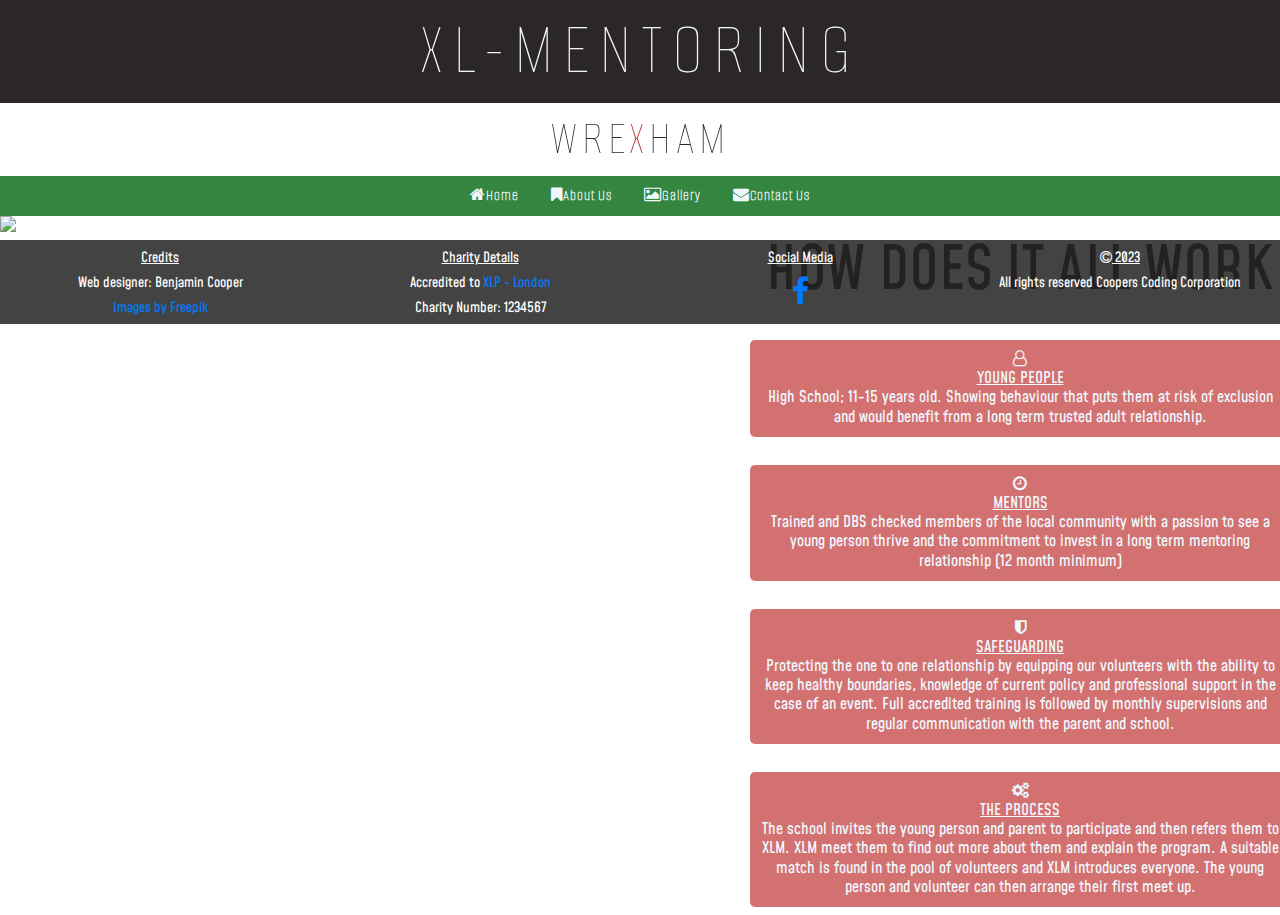
==== commit 9cebf60d: "feat: add validations completed" ====
--- a/aboutus.html
+++ b/aboutus.html
@@ -1,25 +1,21 @@
 <!DOCTYPE html>
 <html lang="en">
-
-<head>
-    <meta charset="UTF-8" />
-    <meta http-equiv="X-UA-Compatible" content="IE=edge" />
-    <meta name="viewport" content="width=device-width, initial-scale=1.0" />
-    <link href="assets/css/style.css" rel="stylesheet" type="text/css" />
+  <head>
+    <meta charset="UTF-8">
+    <meta http-equiv="X-UA-Compatible" content="IE=edge">
+    <meta name="viewport" content="width=device-width, initial-scale=1.0">
+    <link href="assets/css/style.css" rel="stylesheet" type="text/css">
     <link rel="preconnect" href="https://fonts.googleapis.com">
     <link rel="preconnect" href="https://fonts.gstatic.com" crossorigin>
-    <link href="https://fonts.googleapis.com/css2?family=Alumni+Sans+Pinstripe&family=Mohave:wght@300&display=swap"
-        rel="stylesheet">
-    <link rel="stylesheet" href="https://maxcdn.bootstrapcdn.com/bootstrap/4.2.1/css/bootstrap.min.css"
-        type="text/css" />
-    <link rel="stylesheet" href="https://maxcdn.bootstrapcdn.com/font-awesome/4.7.0/css/font-awesome.min.css"
-        type="text/css" />
-    <link rel="stylesheet" href="https://cdnjs.cloudflare.com/ajax/libs/hover.css/2.1.1/css/hover-min.css"
-        type="text/css" />
-    <link rel="stylesheet" href="https://www.flaticon.com/free-icons/dragon" />
+    <link href="https://fonts.googleapis.com/css2?family=Alumni+Sans+Pinstripe&family=Mohave:wght@300&display=swap" rel="stylesheet">
+    <link rel="stylesheet" href="https://maxcdn.bootstrapcdn.com/bootstrap/4.2.1/css/bootstrap.min.css" type="text/css">
+    <link rel="stylesheet" href="https://maxcdn.bootstrapcdn.com/font-awesome/4.7.0/css/font-awesome.min.css" type="text/css">
+    <link rel="stylesheet" href="https://cdnjs.cloudflare.com/ajax/libs/hover.css/2.1.1/css/hover-min.css" type="text/css">
+    <link rel="stylesheet" href="https://www.flaticon.com/free-icons/dragon">
 
     <title>XL Mentoring Wrexham</title>
-</head>
+  </head>
+
 
 <body>
     <header>
@@ -42,32 +38,25 @@
     </header>
 
     <nav class="nav justify-content-center">
-        <li class="nav-item">
-            <a class="nav-link active hvr-sweep-to-bottom" href="index.html"><i class="fa fa-home"
-                    aria-hidden="true"></i>home</a>
-        </li>
-        <li class="nav-item">
-            <a class="nav-link hvr-sweep-to-bottom" href="aboutus.html"><i class="fa fa-bookmark"
-                    aria-hidden="true"></i>about Us</a>
-        </li>
-        <li class="nav-item">
-            <a class="nav-link hvr-sweep-to-bottom" href="gallery.html"><i class="fa fa-picture-o"
-                    aria-hidden="true"></i>gallery</a>
-        </li>
-        <li class="nav-item">
-            <a class="nav-link hvr-sweep-to-bottom" href="contactus.html" target="_blank"><i class="fa fa-envelope" aria-hidden="true"></i>contact us</a>
-        </li>
+    <a class="nav-link hvr-sweep-to-bottom" href="index.html" aria-label=" Go to the home page"><i class="fa fa-home"
+            aria-hidden="true"></i>Home</a>
+    <a class="nav-link hvr-sweep-to-bottom" href="aboutus.html" aria-label=" Go to the about us page"><i
+            class="fa fa-bookmark" aria-hidden="true"></i>About Us</a>
+    <a class="nav-link hvr-sweep-to-bottom" href="gallery.html" aria-label=" Go to the gallery page"><i
+            class="fa fa-picture-o" aria-hidden="true"></i>Gallery</a>
+    <a class="nav-link active hvr-sweep-to-bottom" href="contactus.html" aria-label=" Go to the contact us page"
+        target="_blank"><i class="fa fa-envelope" aria-hidden="true"></i>Contact Us</a>
     </nav>
 
     <section>
         <div class="justify-content-center">
             <div class="card bg-white text-white">
-                <img src="images/vertical-shot-river-surrounded-by-mountains-meadows-scotland.jpg" id="aboutusimg" width="50%"
+                <img id="aboutusimg" src="images/vertical-shot-river-surrounded-by-mountains-meadows-scotland.jpg" 
                     alt="young person taking photo of mountains in the distance">
                 <div class="card-img-overlay">
                 <div class="container">
                 <div class="row">
-                <div class="col-lg-6 offset-lg-7">
+                <div class="col-md-6 offset-md-7">
                     <h3 class="card-title">how does it all work</h3>
                 </div>
                 </div>
@@ -76,7 +65,7 @@
                 
                 <div class="container">
                     <div class="row">
-                        <div class="col-lg-2 offset-lg-9">
+                        <div class="col-md-6 offset-md-7">
                             <h5 class="container-aboutus"><i class="fa fa-user-o" aria-hidden="true"></i><br><SPAN STYLE="text-decoration:underline; text-transform:uppercase;">young people</SPAN><br>
                             High School; 11-15 years old. Showing behaviour that puts them at risk of exclusion and would benefit from a long term
                             trusted adult relationship.</h5>
@@ -87,7 +76,7 @@
 
                 <div class="container">
                     <div class="row">
-                    <div class="col-lg-4 offset-lg-8"><h5 class="container-aboutus"><i class="fa fa-clock-o" aria-hidden="true"></i><br><SPAN STYLE="text-decoration:underline; text-transform:uppercase;">mentors</SPAN><br>
+                    <div class="col-md-6 offset-md-7"><h5 class="container-aboutus"><i class="fa fa-clock-o" aria-hidden="true"></i><br><SPAN STYLE="text-decoration:underline; text-transform:uppercase;">mentors</SPAN><br>
                     Trained and DBS checked members of the local community with a passion to see a young person thrive and the commitment to
                     invest in a long term mentoring relationship (12 month minimum)</h5>
                     </div>
@@ -96,7 +85,7 @@
 
                 <div class="container">
                     <div class="row">
-                    <div class="col-lg-6 offset-lg-7"><h5 class="container-aboutus"><i class="fa fa-shield" aria-hidden="true"></i><br><SPAN STYLE="text-decoration:underline; text-transform:uppercase;">safeguarding</SPAN><br>
+                    <div class="col-md-6 offset-md-7"><h5 class="container-aboutus"><i class="fa fa-shield" aria-hidden="true"></i><br><SPAN STYLE="text-decoration:underline; text-transform:uppercase;">safeguarding</SPAN><br>
                     Protecting the one to one relationship by equipping our volunteers with the ability to keep healthy boundaries, knowledge
                     of current policy and professional support in the case of an event.
                     Full accredited training is followed by monthly supervisions and regular communication with the parent and school.</h5>
@@ -106,7 +95,7 @@
 
                 <div class="container">
                     <div class="row">
-                    <div class="col-lg-8 offset-lg-6"><h5 class="container-aboutus"><i class="fa fa-cogs" aria-hidden="true"></i><br><SPAN STYLE="text-decoration:underline; text-transform:uppercase;">the process</SPAN><br>
+                    <div class="col-md-6 offset-md-7"><h5 class="container-aboutus"><i class="fa fa-cogs" aria-hidden="true"></i><br><SPAN STYLE="text-decoration:underline; text-transform:uppercase;">the process</SPAN><br>
                     The school invites the young person and parent to participate and then refers them to XLM.
                     XLM meet them to find out more about them and explain the program.
                     A suitable match is found in the pool of volunteers and XLM introduces everyone. The young person and volunteer can then
--- a/assets/css/style.css
+++ b/assets/css/style.css
@@ -2,6 +2,7 @@
 
 body {
     background-color: rgb(6, 6, 6);
+    
 }
 
 /*header/title----------------------------------------------------------------*/
@@ -56,7 +57,7 @@
 
 .card {
     border: none !important;
-    border-radius: none !important;
+    border-radius: 0px !important;
 }
 .card-title{
     font-family: "Mohave", sans-serif;
@@ -88,7 +89,7 @@
     padding: 50px;
     border-radius: 5px;
     padding: 10px;
-    background-color: #201d1d5c;
+    background-color: #302a2ae1;
 }
 #mentorstestimony{
     margin-top: 0px;
@@ -115,7 +116,7 @@
     background-color: #ba2222a4;
 }
 #justbethere {
-    padding-top: 40px;
+    padding-top: 25px;
 }
 
 #staying-together {
@@ -130,10 +131,13 @@
     font-size: 18px;
     text-align: center;
     border-radius: 5px;
-    margin-top: 75px;
+    margin-top: 100px;
     margin-right: 0px;
     padding: 10px;
     background-color: #ba2222a4;
+}
+#aboutusimg{
+    width: 50vw;
 }
 
 /*gallery.html----------------------------------------------------------------*/
@@ -159,6 +163,9 @@
     font-size: 24px;
     color:rgb(21, 38, 222) !important;
 }
+#galleryimg{
+    width: 50vw;
+}
 
 /*contact form----------------------------------------------------------------*/
 form {
@@ -174,8 +181,14 @@
     color: #2c2727;
     text-transform: uppercase;
 }
+.form-control{
+    margin-bottom: 10px;
+}
 .enquiry-button {
     margin: 20px;
+}
+#contactusimg {
+    width: 50vw;
 }
 
 
@@ -189,13 +202,14 @@
     padding-top: 10px;
     text-align: center;
     top: 300px;
+    
 }
 .general-sub {
-    font-size: 12px;
+    font-size: 14px;
     text-decoration: underline;
 }
 .inline-block {
-    font-size: 12px;
+    font-size: 14px;
 }
 .facebook {
     font-size: 30px;
@@ -205,9 +219,26 @@
     padding-top: 10px;
 }
 
+/* MEDIA QUERIES_____________________________________________________________ */
+/* For medium screens sizes from 1280px wide and down */
+@media screen and (max-width: 1280px) {
+    .card-text {
+        margin-top: 90px;
+    }
+  
+    .container-aboutus {
+        font-size: 16px;
+        margin-top: 20px;
+    }
+}            
+
+
+
 /* For medium screens sizes from 850px wide and down */
 @media screen and (max-width: 850px) {
-   .card-title {
+    nav a {
+        letter-spacing: 3px;
+    }.card-title {
         font-size: 24px;
     }
     #hero-text {
@@ -248,6 +279,15 @@
     #contactusimg {
         height: 870px;
         width: 100%;
+    }
+    .general-sub {
+        font-size: 16px;
+    }
+    .inline-block {
+            font-size: 16px;
+    }
+    .facebook {
+        font-size: 30px;
     }
 }
 
@@ -385,11 +425,8 @@
                 font-size: 20px;
                 text-align: center;
             }
-            #wrexham {
-                font-size: 9x;
-            }
             nav a {
-                font-size: 8px !important;
+                font-size: 13px !important;
                 letter-spacing: 1px;
                 font-weight: bold !important;
             }
@@ -443,6 +480,9 @@
 
    /* For small screens sizes from 280px wide and down */
    @media screen and (max-width: 280px) {
+            nav a {
+                letter-spacing: 3px;
+            }
             #hero-text {
                     font-size: 14px;
             }
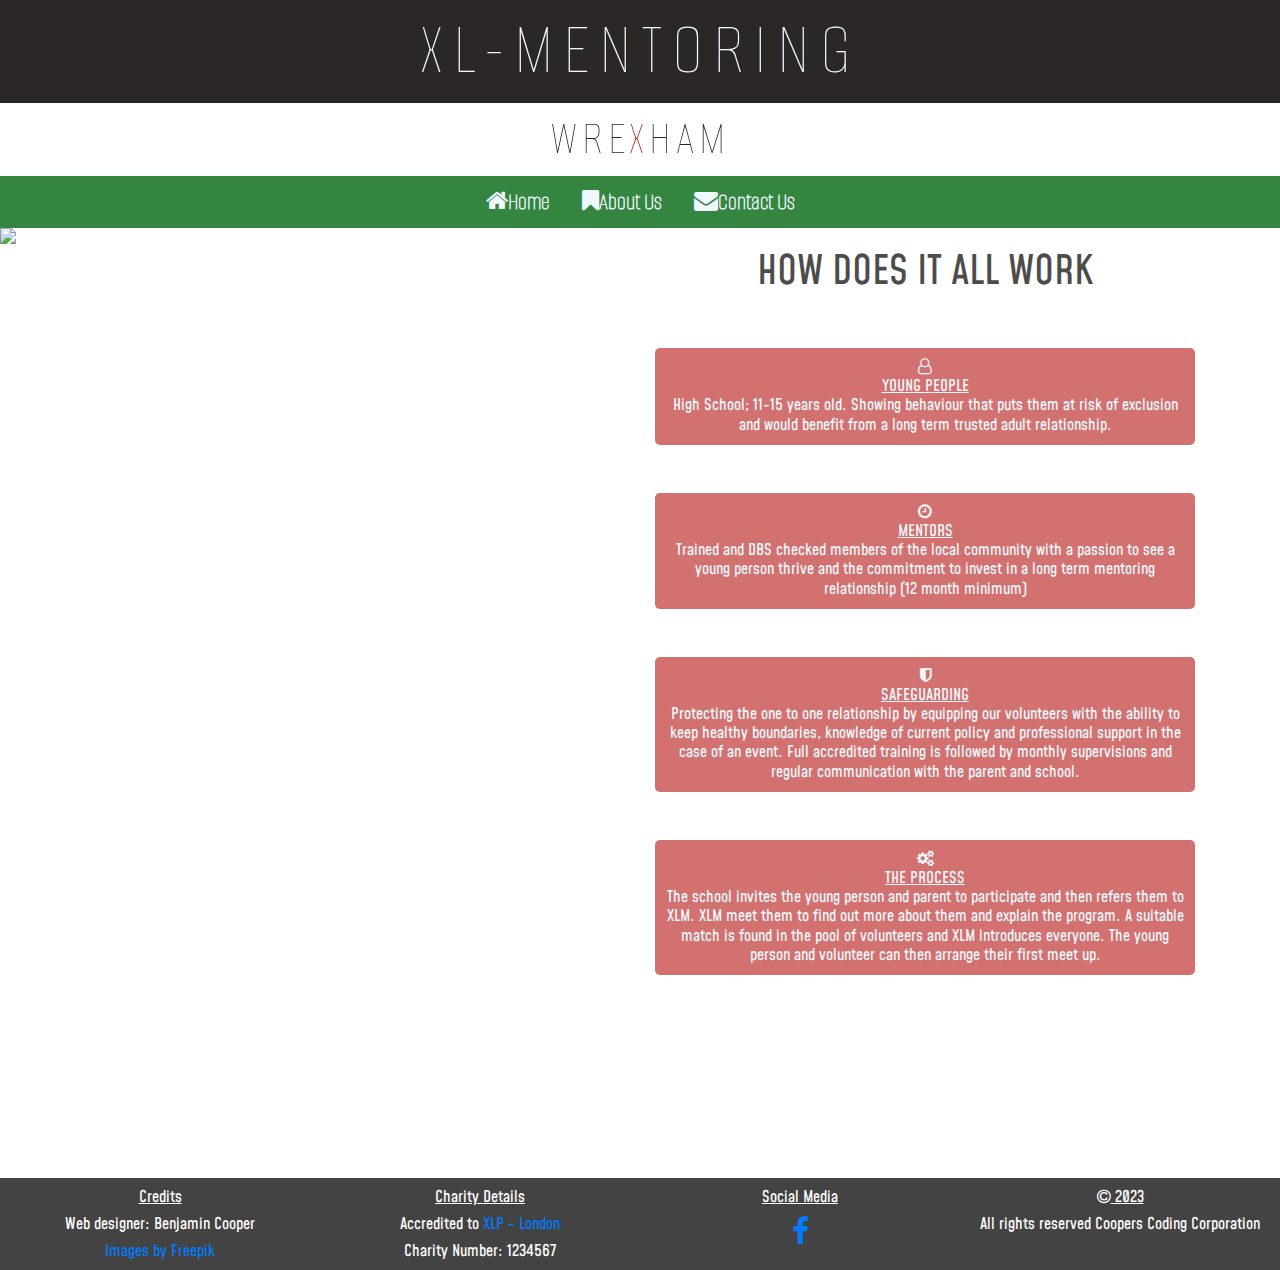
==== commit 7a754a36: "feat add: readme" ====
--- a/aboutus.html
+++ b/aboutus.html
@@ -11,7 +11,7 @@
     <link rel="stylesheet" href="https://maxcdn.bootstrapcdn.com/bootstrap/4.2.1/css/bootstrap.min.css" type="text/css">
     <link rel="stylesheet" href="https://maxcdn.bootstrapcdn.com/font-awesome/4.7.0/css/font-awesome.min.css" type="text/css">
     <link rel="stylesheet" href="https://cdnjs.cloudflare.com/ajax/libs/hover.css/2.1.1/css/hover-min.css" type="text/css">
-    <link rel="stylesheet" href="https://www.flaticon.com/free-icons/dragon">
+   
 
     <title>XL Mentoring Wrexham</title>
   </head>
@@ -42,8 +42,6 @@
             aria-hidden="true"></i>Home</a>
     <a class="nav-link hvr-sweep-to-bottom" href="aboutus.html" aria-label=" Go to the about us page"><i
             class="fa fa-bookmark" aria-hidden="true"></i>About Us</a>
-    <a class="nav-link hvr-sweep-to-bottom" href="gallery.html" aria-label=" Go to the gallery page"><i
-            class="fa fa-picture-o" aria-hidden="true"></i>Gallery</a>
     <a class="nav-link active hvr-sweep-to-bottom" href="contactus.html" aria-label=" Go to the contact us page"
         target="_blank"><i class="fa fa-envelope" aria-hidden="true"></i>Contact Us</a>
     </nav>
@@ -54,56 +52,56 @@
                 <img id="aboutusimg" src="images/vertical-shot-river-surrounded-by-mountains-meadows-scotland.jpg" 
                     alt="young person taking photo of mountains in the distance">
                 <div class="card-img-overlay">
-                <div class="container">
-                <div class="row">
-                <div class="col-md-6 offset-md-7">
+                    <div class="container">
+                    <div class="row">
+                    <div class="col-lg-6 offset-lg-6">
                     <h3 class="card-title">how does it all work</h3>
-                </div>
-                </div>
-                </div>
+                    </div>
+                    </div>
+                    </div>
             
                 
-                <div class="container">
-                    <div class="row">
-                        <div class="col-md-6 offset-md-7">
+                    <div class="container">
+                        <div class="row">
+                            <div class="col-lg-6 offset-lg-6">
                             <h5 class="container-aboutus"><i class="fa fa-user-o" aria-hidden="true"></i><br><SPAN STYLE="text-decoration:underline; text-transform:uppercase;">young people</SPAN><br>
                             High School; 11-15 years old. Showing behaviour that puts them at risk of exclusion and would benefit from a long term
                             trusted adult relationship.</h5>
                         </div>
+                        </div>
                     </div>
-                </div>
 
 
-                <div class="container">
-                    <div class="row">
-                    <div class="col-md-6 offset-md-7"><h5 class="container-aboutus"><i class="fa fa-clock-o" aria-hidden="true"></i><br><SPAN STYLE="text-decoration:underline; text-transform:uppercase;">mentors</SPAN><br>
+                    <div class="container">
+                        <div class="row">
+                        <div class="col-lg-6 offset-lg-6"><h5 class="container-aboutus"><i class="fa fa-clock-o" aria-hidden="true"></i><br><SPAN STYLE="text-decoration:underline; text-transform:uppercase;">mentors</SPAN><br>
                     Trained and DBS checked members of the local community with a passion to see a young person thrive and the commitment to
                     invest in a long term mentoring relationship (12 month minimum)</h5>
+                        </div>
+                        </div>
                     </div>
-                    </div>
-                </div>
 
-                <div class="container">
-                    <div class="row">
-                    <div class="col-md-6 offset-md-7"><h5 class="container-aboutus"><i class="fa fa-shield" aria-hidden="true"></i><br><SPAN STYLE="text-decoration:underline; text-transform:uppercase;">safeguarding</SPAN><br>
+                    <div class="container">
+                        <div class="row">
+                        <div class="col-lg-6 offset-lg-6"><h5 class="container-aboutus"><i class="fa fa-shield" aria-hidden="true"></i><br><SPAN STYLE="text-decoration:underline; text-transform:uppercase;">safeguarding</SPAN><br>
                     Protecting the one to one relationship by equipping our volunteers with the ability to keep healthy boundaries, knowledge
                     of current policy and professional support in the case of an event.
                     Full accredited training is followed by monthly supervisions and regular communication with the parent and school.</h5>
+                        </div>
                     </div>
                     </div>
-                </div>
 
-                <div class="container">
-                    <div class="row">
-                    <div class="col-md-6 offset-md-7"><h5 class="container-aboutus"><i class="fa fa-cogs" aria-hidden="true"></i><br><SPAN STYLE="text-decoration:underline; text-transform:uppercase;">the process</SPAN><br>
+                    <div class="container">
+                        <div class="row">
+                        <div class="col-lg-6 offset-lg-6"><h5 class="container-aboutus"><i class="fa fa-cogs" aria-hidden="true"></i><br><SPAN STYLE="text-decoration:underline; text-transform:uppercase;">the process</SPAN><br>
                     The school invites the young person and parent to participate and then refers them to XLM.
                     XLM meet them to find out more about them and explain the program.
                     A suitable match is found in the pool of volunteers and XLM introduces everyone. The young person and volunteer can then
                     arrange their first meet up.</h5>
+                        </div>
+                        </div>
                     </div>
-                    </div>
-                </div>
-            </div>    
+                </div>    
             </div>
         </div>    
     </section>
--- a/assets/css/style.css
+++ b/assets/css/style.css
@@ -47,7 +47,8 @@
 nav a {
     color: aliceblue;
     font-weight: bold;
-    letter-spacing: 1px;}
+    font-size: 24px
+}
 .hvr-sweep-to-bottom:before {
     background: #ba2222 !important;
     height: 40px;
@@ -61,7 +62,7 @@
 }
 .card-title{
     font-family: "Mohave", sans-serif;
-    font-size: 60px;
+    font-size: 50px;
     text-align: center;
     text-transform: uppercase;
     color: #1c1919cd;
@@ -76,24 +77,25 @@
     padding: 20px;
     background-color: #ba2222a4;
 }
-.card-sub-titles {
-    font-size: 40px;
-    text-transform: uppercase;
-}
+
 .card-links {
     font-family: "Mohave", sans-serif;
     text-align: center;
     color: aliceblue;
     font-size: 20px;
-    margin-top: 100px;
+    margin-top:50px;
+    margin-bottom: 100px;
     padding: 50px;
     border-radius: 5px;
     padding: 10px;
     background-color: #302a2ae1;
 }
 #mentorstestimony{
-    margin-top: 0px;
-    padding-top: 30px;
+    margin-top: 10px;
+    padding: 10px;
+}
+.card-sub-titles{
+    text-transform:uppercase;
 }
 .card-testimony {
     font-family: "Mohave", sans-serif;
@@ -110,17 +112,17 @@
     font-size: 20px;
     text-align: center;
     border-radius: 5px;
-    margin-top: 175px;
+    margin-top: 50px;
     margin-right: 0px;
     padding: 10px;
     background-color: #ba2222a4;
 }
 #justbethere {
-    padding-top: 25px;
+    padding-top: 15px;
 }
 
 #staying-together {
-    padding-top: 20px;
+    padding-top: 15px;
 }
 
 /*aboutus.html----------------------------------------------------------------*/
@@ -131,8 +133,7 @@
     font-size: 18px;
     text-align: center;
     border-radius: 5px;
-    margin-top: 100px;
-    margin-right: 0px;
+    margin-top: 75px;
     padding: 10px;
     background-color: #ba2222a4;
 }
@@ -141,42 +142,37 @@
 }
 
 /*gallery.html----------------------------------------------------------------*/
-.carousel-card {
+
+
+
+}
+
+
+
+}
+
+   
+}
+#media-links{
+    font-family: "Mohave", sans-serif;
+    text-align: center;
+    color: aliceblue;
+    font-size: 24px;
     margin-top: 100px;
-    margin-bottom: 10px;
-    min-height: 500px;
-}
-.carousel-caption {
-    font-family: "Mohave", sans-serif;
-    color: aliceblue;
-
-}
-.card-sub-titles {
-    font-family: "Mohave", sans-serif;
-    color: aliceblue;
-    font-size: 20px;
-    text-align: center;
-   
-}
-#hello-mag {
-    font-family: "Mohave", sans-serif;
-    font-size: 24px;
-    color:rgb(21, 38, 222) !important;
-}
-#galleryimg{
-    width: 50vw;
-}
-
+    padding: 10px;
+    border-radius: 5px;
+    background-color: #302a2ae1;
+    }
 /*contact form----------------------------------------------------------------*/
 form {
     font-family: "Mohave", sans-serif;
     width: 100%;
     color: #2c2727;
-    margin-top: 50px;
+    margin-top: 20px;
 }
 #card-subtitle {
     font-family: "Mohave", sans-serif;
-    font-size: 30px;
+    font-size: 20px;
     text-align: center;
     color: #2c2727;
     text-transform: uppercase;
@@ -185,7 +181,7 @@
     margin-bottom: 10px;
 }
 .enquiry-button {
-    margin: 20px;
+    margin-top: 20px;
 }
 #contactusimg {
     width: 50vw;
@@ -205,57 +201,56 @@
     
 }
 .general-sub {
-    font-size: 14px;
+    font-size: 16px;
     text-decoration: underline;
 }
 .inline-block {
-    font-size: 14px;
+    font-size: 16px;
 }
 .facebook {
     font-size: 30px;
 }
 .copyright {
     font-family: "Mohave", sans-serif;
-    padding-top: 10px;
+    padding-top: 16px;
 }
 
 /* MEDIA QUERIES_____________________________________________________________ */
+/* For medium screens sizes from 1600px wide and down */
+@media screen and (max-width: 1600px) {
+
+
 /* For medium screens sizes from 1280px wide and down */
 @media screen and (max-width: 1280px) {
-    .card-text {
-        margin-top: 90px;
-    }
-  
-    .container-aboutus {
-        font-size: 16px;
-        margin-top: 20px;
-    }
-}            
-
-
-
-/* For medium screens sizes from 850px wide and down */
-@media screen and (max-width: 850px) {
-    nav a {
-        letter-spacing: 3px;
-    }.card-title {
-        font-size: 24px;
+    
+    .card-title {
+        font-size: 40px;
     }
     #hero-text {
-        margin-top: 0px;
+        margin-top: 15px;
+        margin-bottom: 5px;
         padding: 5px;
     }
+    
+    #card-subtitle {
+        font-size: 15px;
+    }
     .card-links {
-        margin-top: 10px;
+        font-size: 18px;
+        margin-top: 25px;
+        margin-bottom: 5px;
     }
     audio {
         width: 75%;
     }
     #mentorstestimony {
        padding-top: 5px;
+       padding-bottom: 5px;
     }
     .card-text {
-        margin-top: 30px;
+        font-size: 18px;
+        margin-top: 20px;
+        
     }
     #aboutusimg {
         object-fit: cover;
@@ -263,22 +258,18 @@
         
     }
     .container-aboutus {
-        margin-top: 55px;
-        font-size: 24px;
-    }
-    #galleryimg {
+        font-size: 16px;
+        margin-top: 40px;
+    }
+    form {
         width: 100%;
-    }
-    .carousel-card {
-        margin-top: 50px;
-
-    }
-    #media-links {
-        font-size: 35px;
-    }
-    #contactusimg {
-        height: 870px;
-        width: 100%;
+        margin-top: 10px;
+    }
+    .form-control {
+        margin-bottom: 5px;
+    }
+    .enquiry-button {
+        margin-top: 15px;
     }
     .general-sub {
         font-size: 16px;
@@ -291,13 +282,13 @@
     }
 }
 
-/* For medium screens sizes from 768px wide and down */
-@media screen and (max-width: 768px) {
+/* For medium screens sizes from 950px wide and down */
+@media screen and (max-width: 950px) {
     #title {
         font-size: 80px;
     }
     .card-title {
-        font-size: 30px;
+        font-size: 25px;
     }
     #hero-text {
         font-size: 16px;
@@ -306,12 +297,15 @@
     }
     .card-links {
         font-size: 16px;
-        margin-top: 10px;
+        margin-top: 30px;
         padding-bottom: 0px;
         background-color: #201d1db2;;
     }
     #mentorstestimony {
         padding-top: 10px;
+    }
+    .card-sub-titles {
+        font-size: 18px;
     }
     audio {
         height: 25px;
@@ -319,38 +313,34 @@
     }
     .card-text {
         font-size: 16px;
-        margin-top: 15px;
+        margin-top: 25px;
     }
     #aboutusimg {
         width: 100%;
     }
     .container-aboutus {
-        margin-top: 100px;
-        font-size: 16px;
-    }
-    #galleryimg {
-        width: 100%;
-    }
-    .carousel-card {
-        margin-top: 50px;
-    }
-    #media-links {
-        font-size: 16px;
-    }
-    #hello-mag{
-        font-size: 16px;
-    }
+        padding: 2px;
+        margin-top: 75px;
+        font-size: 16px;
+    }
+   #media-links {
+        font-size: 14px;
+    }
+   
     #contactusimg {
         width: 100%;
         object-fit: cover;
     }
-    #card-subtitle{
-        font-size: 16px;
-    }
-
-
-/* For small screens sizes from 576px wide and down */
-        @media screen and (max-width: 576px) {
+    #card-subtitles{
+        font-size: 16px;
+    }
+    form {
+        width: 100%;
+        }
+
+
+/* For small screens sizes from 850px wide and down */
+    @media screen and (max-width: 850px) {
         .hvr-sweep-to-bottom:before {
             height: 45px;
         }
@@ -365,7 +355,7 @@
             text-transform: uppercase;
         }
         .card-title {
-            font-size: 24px;
+            font-size: 20px;
         }
         #hero-image {
             object-fit: cover;
@@ -388,59 +378,66 @@
         #mentorstestimony {
             padding-top: 0px;
         }
+        
         .card-text {
             font-size: 14px;
-            padding: 2px;
-            margin-top: 15px;
+           margin-top: 20px;
         }
         #justbethere {
-            padding-top: 25px;
+            padding-top: 10px;
         }
         #staying-together {
-            padding-top: 15px;
+            padding-top: 10px;
         }
         .container-aboutus {
             padding: 2px;
-            margin-top: 50px;
-        }
-        .carousel-card {
-            min-height: 350px;
-            border-bottom: 100px;
+            margin-top: 60px;
+            font-size: 16px;
         }
         form {
             font-size: 15px;
             margin-top: 0px;
         }
+        #contactusimg {
+            object-fit: cover;
+            height: 950px;
+        }
         .inline-block {
-            font-size: 7px;
+            font-size: 12px;
         }
         .facebook {
             font-size: 20px;
         }
-        }
-
- /* For small screens sizes from 390px wide and down */
-         @media screen and (max-width: 390px) {
+    }
+
+ /* For small screens sizes from 400px wide and down */
+         @media screen and (max-width: 400px) {
             #title {
                 font-size: 20px;
                 text-align: center;
             }
             nav a {
-                font-size: 13px !important;
-                letter-spacing: 1px;
+                font-size: 14px !important;
                 font-weight: bold !important;
             }
             .card-title {
-                font-size: 13px;
+                font-size: 14px;
                 font-weight: bold;
             }
             .card-links {
-                margin-top: 10px;
+                font-size: 11px;
+                margin-top: 5px;
+            }
+            .card-sub-titles {
+                font-size: 14px;
             }
             .card-text {
-                font-size: 12px;
+                font-size: 11px;
                 text-align: center;
-                margin-top: 10px;
+                margin-top: 25px;
+            }
+            #card-subtitle {
+                font-size: 11px;
             }
             #aboutusimg {
                 height: 650px;
@@ -448,62 +445,57 @@
             .container-aboutus {
                 font-size: 12px;
                 padding: 2px;
-                margin-top: 1px;
-            }
-            .carousel-card {
-                min-height: 200px;
+                margin-top: 25px;
             }
             #media-links {
-                font-size: 13px;
-                margin-top: 0px;
+                font-size: 12px;
+                margin-top: 20px;
             }
             #contactusimg {
                 width: 100%;
             }
             #card-subtitle {
-                font-size: 13px;
-            }
-            form {
-                font-size: 13px;
-            }
-            .general-sub {
-                font-size: 8px;
+                font-size: 12px;
+            }
+           .general-sub {
+                font-size: 10px;
                 text-decoration: underline;
             }
             .inline-block {
-                font-size: 8px;
-            }
-                .facebook {
+                font-size: 10px;
+            }
+            .facebook {
                 font-size: 15px;
             }
         }
 
-   /* For small screens sizes from 280px wide and down */
-   @media screen and (max-width: 280px) {
+   /* For small screens sizes from 306px wide and down */
+   @media screen and (max-width: 306px) {
             nav a {
-                letter-spacing: 3px;
-            }
+                font-size: 11px !important;
+            }    
             #hero-text {
-                    font-size: 14px;
+                font-size: 12px;
             }
             .card-links {
-                    font-size: 12px;
-                    margin-top: 20px;
-            }
-            .card-sub-titles {
-                font-size: 14px;
-            }
+                font-size: 11px;
+                margin-top: 15px;
+            }
+           
             .card-text {
-                margin-top: 30px;
+                font-size: 11px;
+                margin-top: 25px;
             }
             #justbethere {
                 padding-top: 10px;
             }
             #staying-together {
-            padding-top: 5px;
+            padding-top: 10px;
             }
             audio {
                 width: 85%;
             }
+            
+            
         }
     }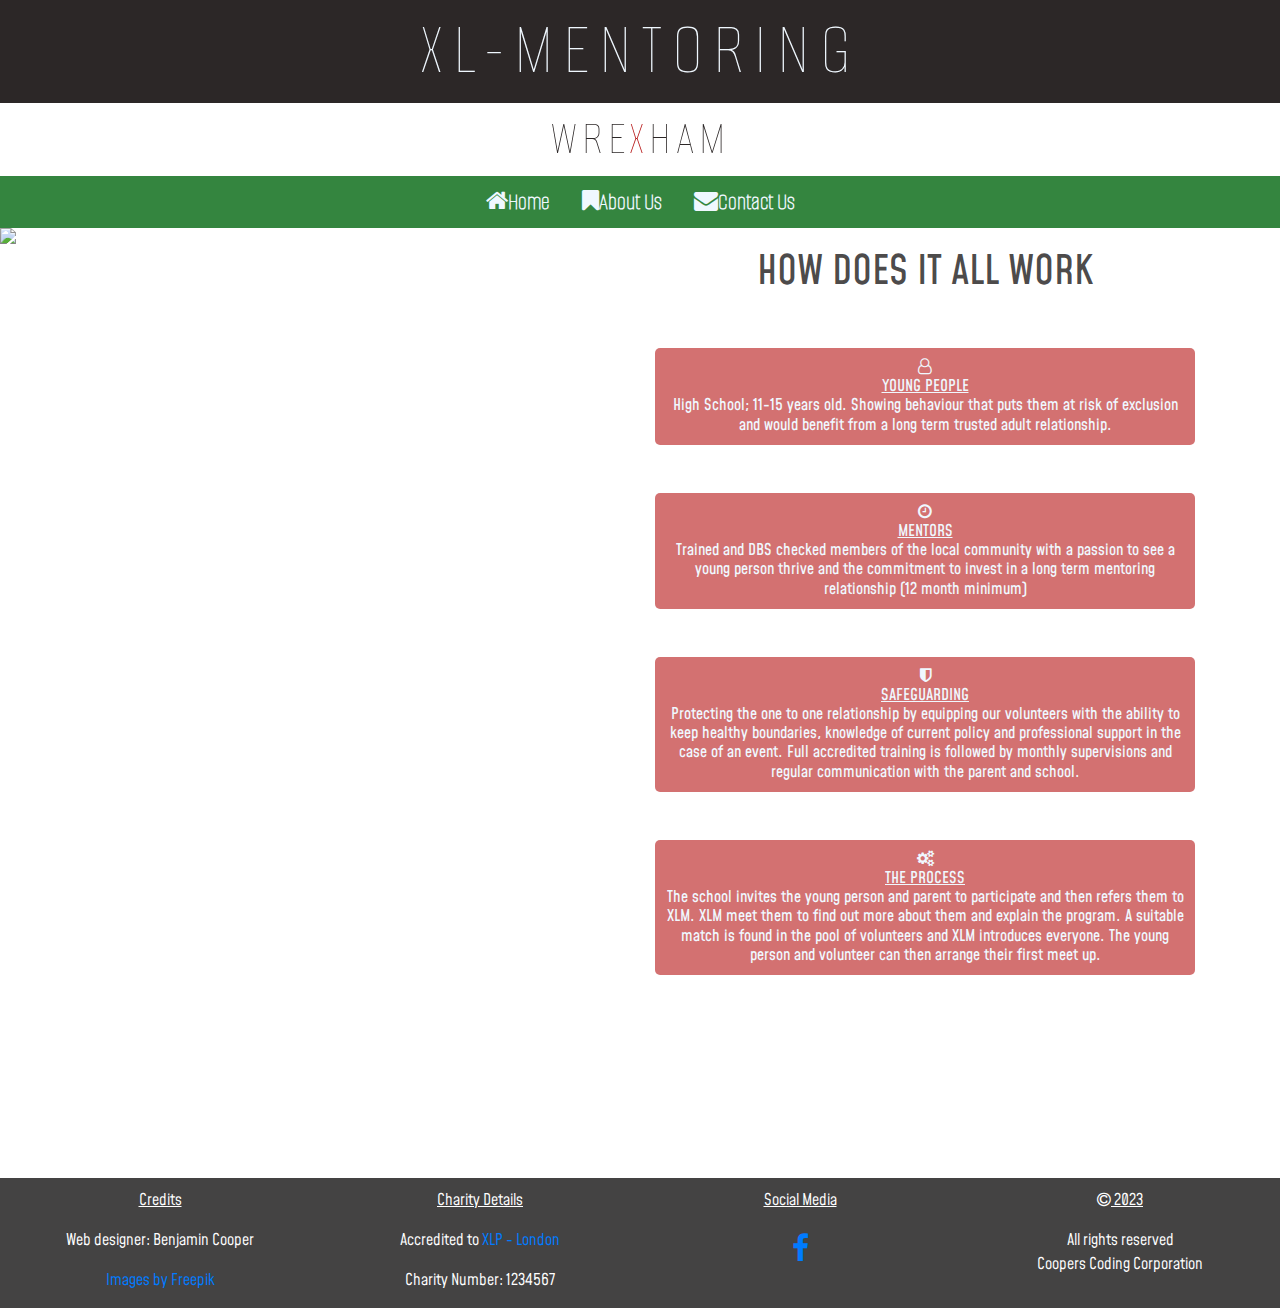
==== commit e1ab6bd7: "feat: add last details" ====
--- a/aboutus.html
+++ b/aboutus.html
@@ -111,40 +111,39 @@
     <footer class="container-fluid">
         <div class="row">
             <div class="col-sm-3">
-                <h5 class="uppercase general-sub">Credits</h5>
-                <h3 class="inline-block">Web designer: Benjamin Cooper</h3>
-                <h6 class="inline-block">
+                <p class="uppercase general-sub">Credits</p>
+                <p class="inline-block">Web designer: Benjamin Cooper</p>
+                <p class="inline-block">
                     <a target="_blank" href="https://www.freepik.com/free-photo">Images by Freepik</a>
-                </h6>
+                <p>
             </div>
     
             <div class="col-sm-3">
-                <h5 class="uppercase general-sub">Charity Details</h5>
-                <h3 class="inline-block">
+                <p class="uppercase general-sub">Charity Details</p>
+                <p class="inline-block">
                     Accredited to
                     <a target="_blank" href="https://www.xlp.org.uk/">XLP - London</a>
-                </h3>
-                <h6 class="inline-block">Charity Number: 1234567</h6>
-    
+                </p>
+                <p class="inline-block">Charity Number: 1234567</p>
             </div>
     
             <div class="col-sm-3">
-                <h5 class="uppercase general-sub">Social Media</h5>
-                <h3 class="inline-block facebook">
+                <p class="uppercase general-sub">Social Media</p>
+                <p class="inline-block facebook">
                     <a target="_blank" href="https://www.facebook.com/xlmentoringwrexham">
                         <i class="fa fa-facebook" aria-hidden="true"></i>
                         <span class="sr-only">Facebook</span>
                     </a>
-                </h3>
+                </p>
             </div>
     
             <div class="col-sm-3">
-                <h5 class="uppercase general-sub">
+                <p class="uppercase general-sub">
                     <i class="fa fa-copyright" aria-hidden="true"></i> 2023
-                </h5>
-                <h6 class="inline-block">
-                    All rights reserved Coopers Coding Corporation
-                </h6>
+                </p>
+                <p class="inline-block">
+                    All rights reserved<br>Coopers Coding Corporation
+                <p>
             </div>
         </div>
     </footer>
--- a/assets/css/style.css
+++ b/assets/css/style.css
@@ -51,7 +51,7 @@
 }
 .hvr-sweep-to-bottom:before {
     background: #ba2222 !important;
-    height: 40px;
+    height: 80px;
 }
 
 /*home----------------------------------------------------------------------*/
@@ -141,28 +141,6 @@
     width: 50vw;
 }
 
-/*gallery.html----------------------------------------------------------------*/
-
-
-
-}
-
-
-
-}
-
-   
-}
-#media-links{
-    font-family: "Mohave", sans-serif;
-    text-align: center;
-    color: aliceblue;
-    font-size: 24px;
-    margin-top: 100px;
-    padding: 10px;
-    border-radius: 5px;
-    background-color: #302a2ae1;
-    }
 /*contact form----------------------------------------------------------------*/
 form {
     font-family: "Mohave", sans-serif;
@@ -187,10 +165,7 @@
     width: 50vw;
 }
 
-
-
 /*footer----------------------------------------------------------------------*/
-
 footer {
     font-family: "Mohave", sans-serif;
     background: #444343;
@@ -216,286 +191,268 @@
 }
 
 /* MEDIA QUERIES_____________________________________________________________ */
-/* For medium screens sizes from 1600px wide and down */
-@media screen and (max-width: 1600px) {
-
 
 /* For medium screens sizes from 1280px wide and down */
 @media screen and (max-width: 1280px) {
     
-    .card-title {
-        font-size: 40px;
-    }
-    #hero-text {
-        margin-top: 15px;
-        margin-bottom: 5px;
-        padding: 5px;
-    }
-    
-    #card-subtitle {
-        font-size: 15px;
-    }
-    .card-links {
-        font-size: 18px;
-        margin-top: 25px;
-        margin-bottom: 5px;
-    }
-    audio {
-        width: 75%;
-    }
-    #mentorstestimony {
-       padding-top: 5px;
-       padding-bottom: 5px;
-    }
-    .card-text {
-        font-size: 18px;
-        margin-top: 20px;
-        
-    }
-    #aboutusimg {
-        object-fit: cover;
-        height: 950px;
-        
-    }
-    .container-aboutus {
-        font-size: 16px;
-        margin-top: 40px;
-    }
-    form {
-        width: 100%;
-        margin-top: 10px;
-    }
-    .form-control {
-        margin-bottom: 5px;
-    }
-    .enquiry-button {
-        margin-top: 15px;
-    }
-    .general-sub {
-        font-size: 16px;
-    }
-    .inline-block {
-            font-size: 16px;
-    }
-    .facebook {
-        font-size: 30px;
-    }
+.card-title {
+    font-size: 40px;
+}
+#hero-text {
+    margin-top: 15px;
+    margin-bottom: 5px;
+    padding: 5px;
+}
+    
+#card-subtitle {
+    font-size: 15px;
+}
+.card-links {
+    font-size: 18px;
+    margin-top: 25px;
+    margin-bottom: 5px;
+}
+audio {
+    width: 75%;
+}
+#mentorstestimony {
+    padding-top: 5px;
+    padding-bottom: 5px;
+}
+.card-text {
+    font-size: 18px;
+    margin-top: 20px;
+}
+#aboutusimg {
+    object-fit: cover;
+    height: 950px;
+}
+.container-aboutus {
+    font-size: 16px;
+    margin-top: 40px;
+}
+form {
+    width: 100%;
+    margin-top: 10px;
+}
+.form-control {
+    margin-bottom: 5px;
+}
+.enquiry-button {
+    margin-top: 15px;
+}
+.general-sub {
+    font-size: 16px;
+}
+.inline-block {
+    font-size: 16px;
+}
+.facebook {
+    font-size: 30px;
+}
 }
 
 /* For medium screens sizes from 950px wide and down */
 @media screen and (max-width: 950px) {
-    #title {
-        font-size: 80px;
-    }
-    .card-title {
-        font-size: 25px;
-    }
-    #hero-text {
-        font-size: 16px;
-        margin-top: 0px;
-        padding: 5px;
-    }
-    .card-links {
-        font-size: 16px;
-        margin-top: 30px;
-        padding-bottom: 0px;
-        background-color: #201d1db2;;
-    }
-    #mentorstestimony {
-        padding-top: 10px;
-    }
-    .card-sub-titles {
-        font-size: 18px;
-    }
-    audio {
-        height: 25px;
-        width: 300px;
-    }
-    .card-text {
-        font-size: 16px;
-        margin-top: 25px;
-    }
-    #aboutusimg {
-        width: 100%;
-    }
-    .container-aboutus {
-        padding: 2px;
-        margin-top: 75px;
-        font-size: 16px;
-    }
-   #media-links {
-        font-size: 14px;
-    }
-   
-    #contactusimg {
-        width: 100%;
-        object-fit: cover;
-    }
-    #card-subtitles{
-        font-size: 16px;
-    }
-    form {
-        width: 100%;
-        }
-
+#title {
+    font-size: 80px;
+}
+.card-title {
+    font-size: 25px;
+}
+#hero-text {
+    font-size: 16px;
+    margin-top: 0px;
+    padding: 5px;
+}
+.card-links {
+    font-size: 16px;
+    margin-top: 30px;
+    padding-bottom: 0px;
+    background-color: #201d1db2;;
+}
+#mentorstestimony {
+    padding-top: 10px;
+}
+.card-sub-titles {
+    font-size: 18px;
+}
+audio {
+    height: 25px;
+    width: 300px;
+}
+.card-text {
+    font-size: 16px;
+    margin-top: 25px;
+}
+#aboutusimg {
+    width: 100%;
+}
+.container-aboutus {
+    padding: 2px;
+    margin-top: 75px;
+    font-size: 16px;
+}
+#contactusimg {
+    width: 100%;
+    object-fit: cover;
+}
+#card-subtitles{
+    font-size: 16px;
+}
+form {
+    width: 100%;
+}
+
+}
 
 /* For small screens sizes from 850px wide and down */
-    @media screen and (max-width: 850px) {
-        .hvr-sweep-to-bottom:before {
-            height: 45px;
-        }
-        #title {
-            font-size: 40px;
-        }
-        #wrexham {
-            font-size: 22px;
-        }
-        nav a {
-            font-size: 12px !important;
-            text-transform: uppercase;
-        }
-        .card-title {
-            font-size: 20px;
-        }
-        #hero-image {
-            object-fit: cover;
-            height: 550px;
-        }
-        #hero-text {
-            font-size: 16px
-        }
-        #green-door {
-            object-fit: cover;
-            height: 450px;
-        }
-        .card-links {
-            font-size: 14px;
-            margin-top: 30px;
-        }
-        audio {
-            width: 75%;
-        }
-        #mentorstestimony {
-            padding-top: 0px;
-        }
-        
-        .card-text {
-            font-size: 14px;
-           margin-top: 20px;
-        }
-        #justbethere {
-            padding-top: 10px;
-        }
-        #staying-together {
-            padding-top: 10px;
-        }
-        .container-aboutus {
-            padding: 2px;
-            margin-top: 60px;
-            font-size: 16px;
-        }
-        form {
-            font-size: 15px;
-            margin-top: 0px;
-        }
-        #contactusimg {
-            object-fit: cover;
-            height: 950px;
-        }
-        .inline-block {
-            font-size: 12px;
-        }
-        .facebook {
-            font-size: 20px;
-        }
-    }
-
- /* For small screens sizes from 400px wide and down */
-         @media screen and (max-width: 400px) {
-            #title {
-                font-size: 20px;
-                text-align: center;
-            }
-            nav a {
-                font-size: 14px !important;
-                font-weight: bold !important;
-            }
-            .card-title {
-                font-size: 14px;
-                font-weight: bold;
-            }
-            .card-links {
-                font-size: 11px;
-                margin-top: 5px;
-            }
-            .card-sub-titles {
-                font-size: 14px;
-            }
-            .card-text {
-                font-size: 11px;
-                text-align: center;
-                margin-top: 25px;
-            }
-            #card-subtitle {
-                font-size: 11px;
-            }
-            #aboutusimg {
-                height: 650px;
-            }
-            .container-aboutus {
-                font-size: 12px;
-                padding: 2px;
-                margin-top: 25px;
-            }
-            #media-links {
-                font-size: 12px;
-                margin-top: 20px;
-            }
-            #contactusimg {
-                width: 100%;
-            }
-            #card-subtitle {
-                font-size: 12px;
-            }
-           .general-sub {
-                font-size: 10px;
-                text-decoration: underline;
-            }
-            .inline-block {
-                font-size: 10px;
-            }
-            .facebook {
-                font-size: 15px;
-            }
-        }
-
-   /* For small screens sizes from 306px wide and down */
-   @media screen and (max-width: 306px) {
-            nav a {
-                font-size: 11px !important;
-            }    
-            #hero-text {
-                font-size: 12px;
-            }
-            .card-links {
-                font-size: 11px;
-                margin-top: 15px;
-            }
-           
-            .card-text {
-                font-size: 11px;
-                margin-top: 25px;
-            }
-            #justbethere {
-                padding-top: 10px;
-            }
-            #staying-together {
-            padding-top: 10px;
-            }
-            audio {
-                width: 85%;
-            }
-            
-            
-        }
-    }+@media screen and (max-width: 850px) {
+.hvr-sweep-to-bottom:before {
+    height: 45px;
+}
+#title {
+    font-size: 40px;
+}
+#wrexham {
+    font-size: 22px;
+}
+nav a {
+    font-size: 12px !important;
+    text-transform: uppercase;
+}
+.card-title {
+    font-size: 20px;
+}
+#hero-image {
+    object-fit: cover;
+    height: 550px;
+}
+#hero-text {
+    font-size: 16px
+}
+#green-door {
+    object-fit: cover;
+    height: 450px;
+}
+.card-links {
+    font-size: 14px;
+    margin-top: 30px;
+}
+audio {
+    width: 75%;
+}
+#mentorstestimony {
+    padding-top: 0px;
+}
+.card-text {
+    font-size: 14px;
+    margin-top: 20px;
+}
+#justbethere {
+    padding-top: 10px;
+}
+#staying-together {
+    padding-top: 10px;
+}
+.container-aboutus {
+    padding: 2px;
+    margin-top: 60px;
+    font-size: 16px;
+}
+form {
+    font-size: 15px;
+    margin-top: 0px;
+}
+#contactusimg {
+    object-fit: cover;
+    height: 950px;
+}
+.inline-block {
+    font-size: 12px;
+}
+.facebook {
+    font-size: 20px;
+}
+}
+
+/* For small screens sizes from 400px wide and down */
+@media screen and (max-width: 400px) {
+#title {
+    font-size: 20px;
+    text-align: center;
+}
+nav a {
+    font-size: 14px !important;
+    font-weight: bold !important;
+}
+.card-title {
+    font-size: 14px;
+    font-weight: bold;
+}
+.card-links {
+    font-size: 11px;
+    margin-top: 5px;
+}
+.card-sub-titles {
+    font-size: 14px;
+}
+.card-text {
+    font-size: 11px;
+    text-align: center;
+    margin-top: 25px;
+}
+#card-subtitle {
+    font-size: 11px;
+}
+#aboutusimg {
+    height: 650px;
+}
+.container-aboutus {
+    font-size: 12px;
+    padding: 2px;
+    margin-top: 25px;
+}
+#contactusimg {
+    width: 100%;
+}
+#card-subtitle {
+    font-size: 12px;
+}
+.general-sub {
+    font-size: 10px;
+    text-decoration: underline;
+}
+.inline-block {
+    font-size: 10px;
+}
+.facebook {
+    font-size: 15px;
+}
+}
+/* For small screens sizes from 306px wide and down */
+@media screen and (max-width: 306px) {
+nav a {
+    font-size: 11px !important;
+}    
+#hero-text {
+    font-size: 12px;
+}
+.card-links {
+    font-size: 11px;
+    margin-top: 15px;
+}
+.card-text {
+    font-size: 11px;
+    margin-top: 25px;
+}
+#justbethere {
+    padding-top: 10px;
+}
+#staying-together {
+    padding-top: 10px;
+}
+audio {
+    width: 85%;
+}
+}